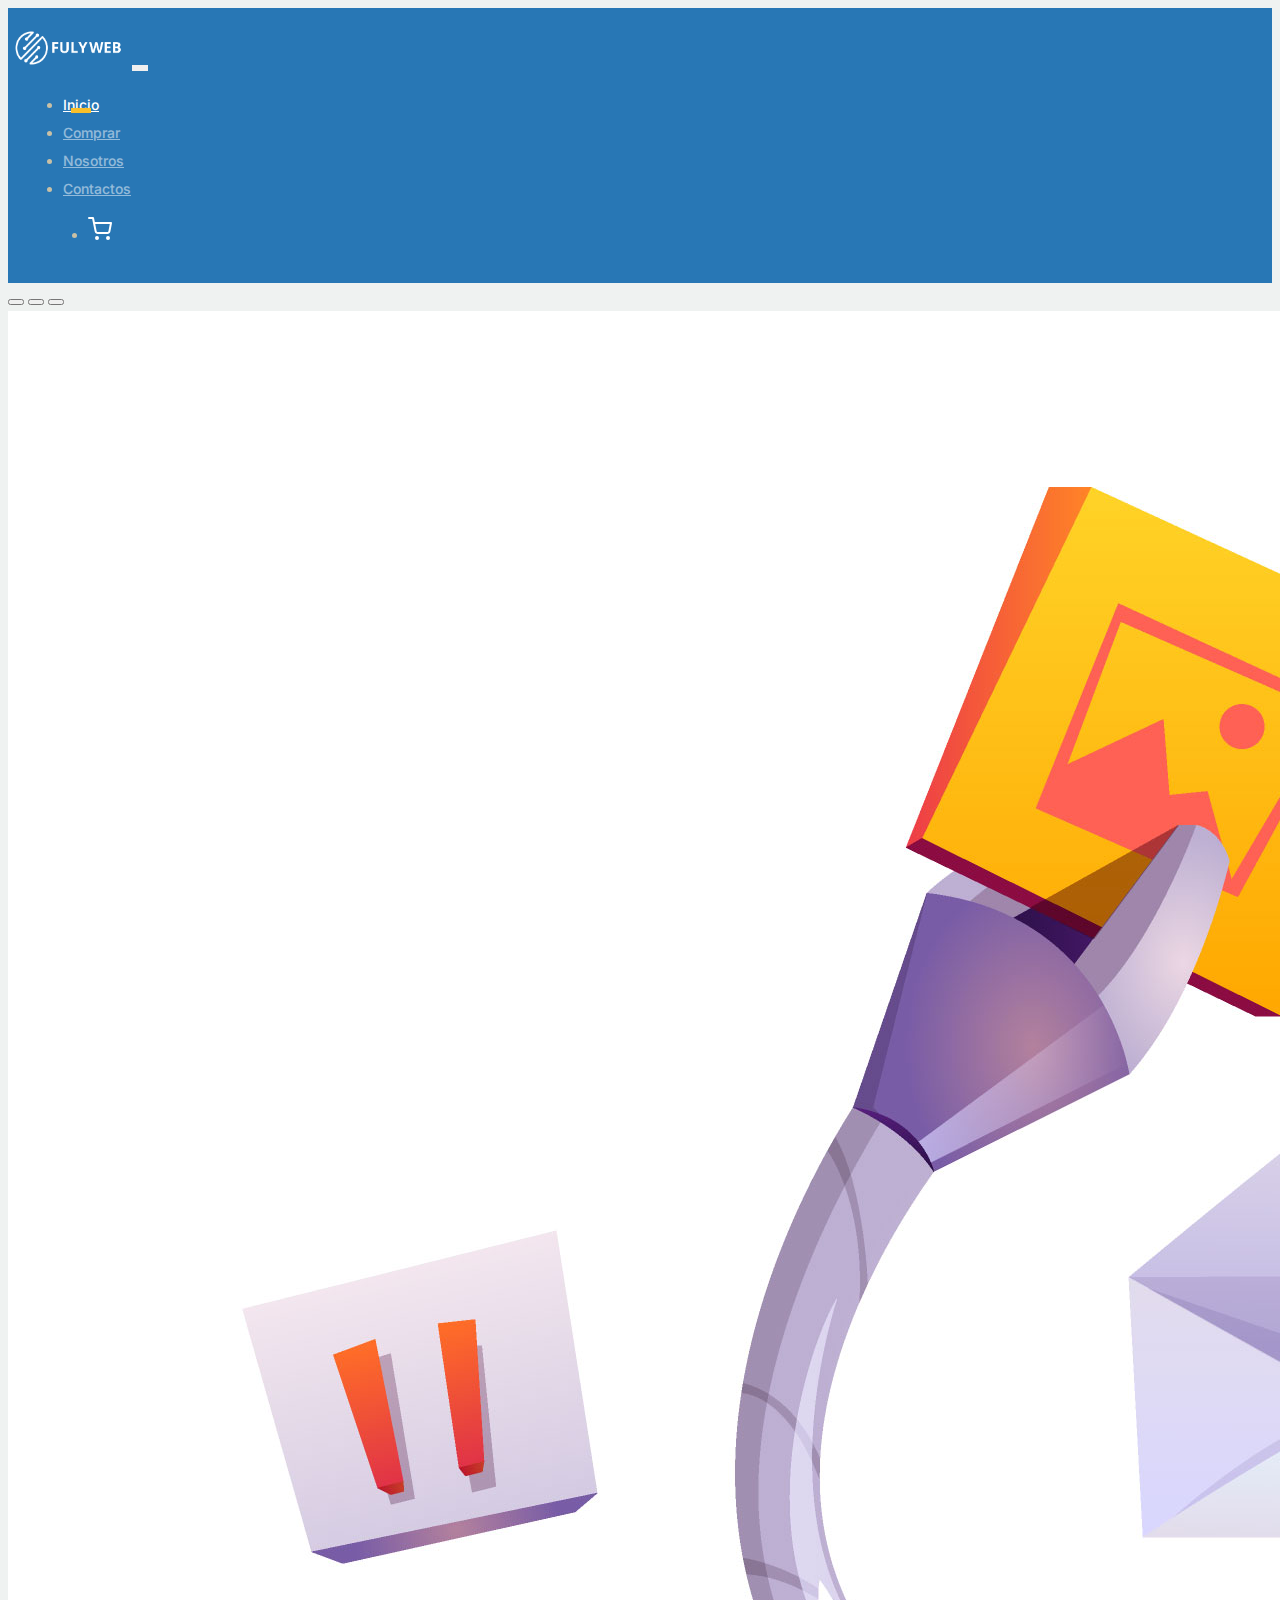
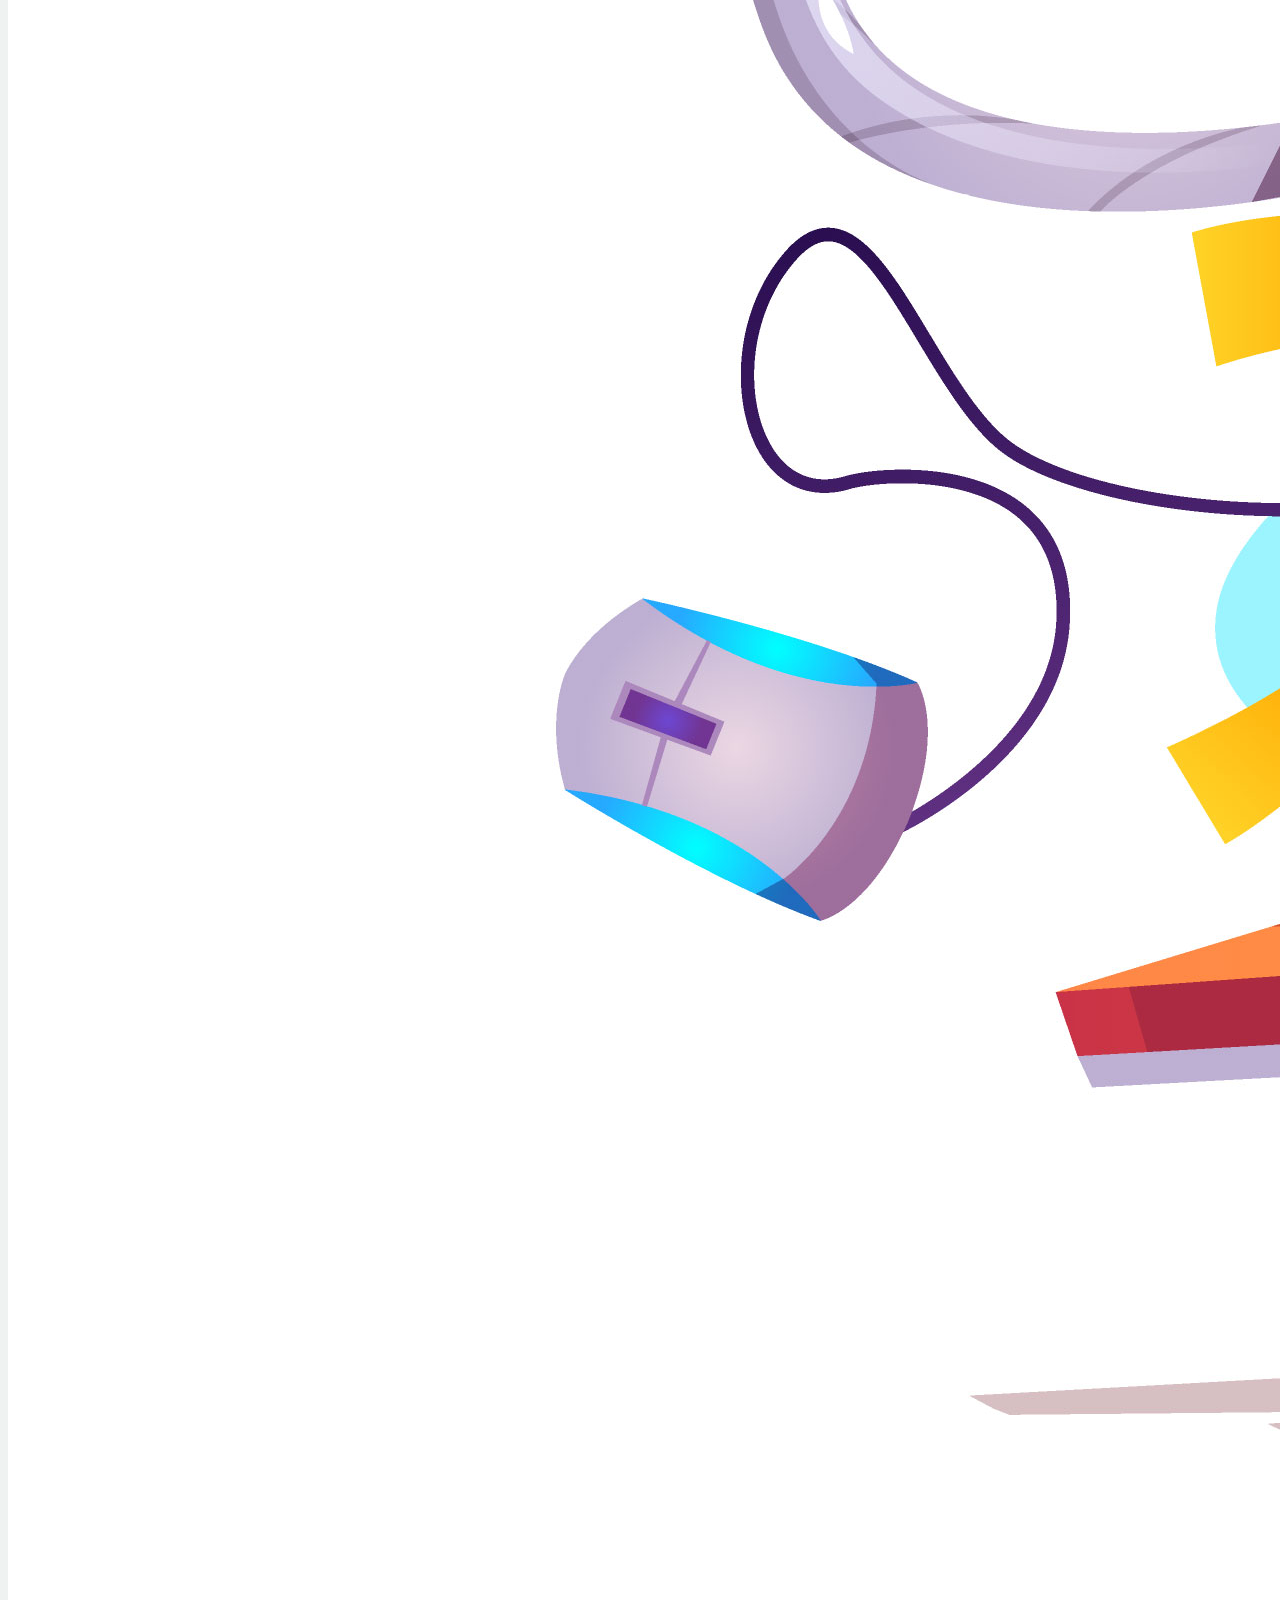
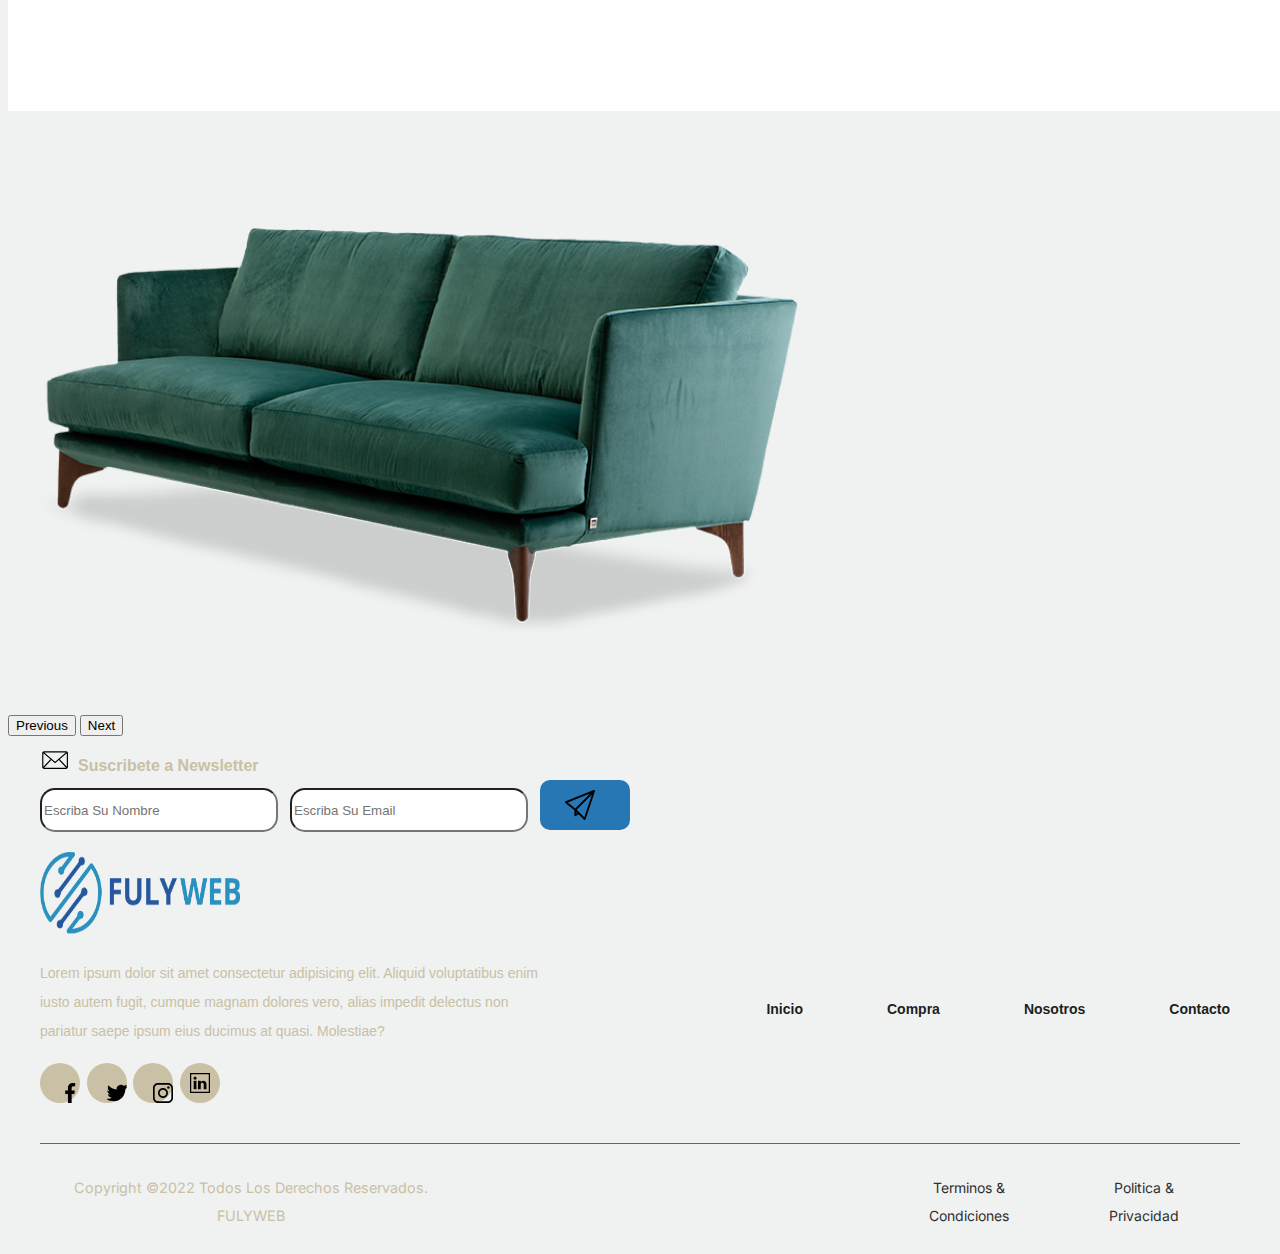
==== index.html @ aa76b09c "Integración del footer" ====
<!DOCTYPE html>
<html lang="en">

<head>
  <meta charset="UTF-8">
  <meta http-equiv="X-UA-Compatible" content="IE=edge">
  <meta name="viewport" content="width=device-width, initial-scale=1.0">
  <link href="https://cdnjs.cloudflare.com/ajax/libs/font-awesome/6.0.0-beta3/css/all.min.css" rel="stylesheet">
  <link rel="stylesheet" href="css/style.css">
  <!-- CSS only -->
  <link href="https://cdn.jsdelivr.net/npm/bootstrap@5.0.2/dist/css/bootstrap.min.css" rel="stylesheet"
    integrity="sha384-EVSTQN3/azprG1Anm3QDgpJLIm9Nao0Yz1ztcQTwFspd3yD65VohhpuuCOmLASjC" crossorigin="anonymous">
  <title>Fulyweb Store</title>
</head>

<body>
  <!--Dario Menu y Fotos-->
  <nav class="custom-navbar navbar navbar navbar-expand-md navbar-dark">
    <div class="container">
      <a class="navbar-brand" href="index.html"><img src="assets/logoSmall.png" width="120px" height="40px"
          aria-label="navbarsFurni"></a>

      <button class="navbar-toggler" type="button" data-bs-toggle="collapse" data-bs-target="#navbarsFurni"
        aria-controls="navbarsFurni" aria-expanded="false" aria-label="Toggle navigation">
        <span class="navbar-toggler-icon"></span>
      </button>

      <div class="collapse navbar-collapse" id="navbarsFurni">
        <ul class="custom-navbar-nav navbar-nav ms-auto mb-2 mb-md-0">
          <li class="nav-item active">
            <a class="nav-link" href="index.html">Inicio</a>
          </li>
          <li><a class="nav-link" href="shop.html">Comprar</a></li>
          <li><a class="nav-link" href="about.html">Nosotros</a></li>
          <li><a class="nav-link" href="contact.html">Contactos</a></li>
        </ul>

        <ul class="custom-navbar-cta navbar-nav mb-2 mb-md-0 ms-5">
          <li><a class="nav-link" href="cart.html"><img src="assets/cart.svg"></a></li>
        </ul>
      </div>
    </div>
  </nav>
  <!--Slider start here-->
  <div id="carousel1" class="carousel slide" data-bs-ride="carousel">
    <div class="carousel-indicators">
      <button type="button" data-bs-target="#carouselExampleIndicators" data-bs-slide-to="0" class="active"
        aria-current="true" aria-label="Slide 1"></button>
      <button type="button" data-bs-target="#carouselExampleIndicators" data-bs-slide-to="1"
        aria-label="Slide 2"></button>
      <button type="button" data-bs-target="#carouselExampleIndicators" data-bs-slide-to="2"
        aria-label="Slide 3"></button>
    </div>
    <div class="carousel-inner">
      <div class="carousel-item active">
        <img src="assets/1833.jpg" class="d-block w-100" alt="...">
      </div>
      <div class="carousel-item">
        <img src="assets/couch.png" class="d-block w-100" alt="...">
      </div>
    </div>
    <button class="carousel-control-prev" type="button" data-bs-target="#carousel1" data-bs-slide="prev">
      <span class="carousel-control-prev-icon" aria-hidden="true"></span>
      <span class="visually-hidden">Previous</span>
    </button>
    <button class="carousel-control-next" type="button" data-bs-target="#carousel1" data-bs-slide="next">
      <span class="carousel-control-next-icon" aria-hidden="true"></span>
      <span class="visually-hidden">Next</span>
    </button>
  </div>
  <!--Pablo-Contenido-->











  <!--Gerald-Footer-->
  <section class="contenedor">
    <!-- Newsletter-->

    <div class="Newsletter">
      <div class="noticias-iconos">
        <img src="/assets/iconos/email.svg" alt="">
        <div class="noticias-titulo">
          <h2>Suscribete a Newsletter</h2>
        </div>
      </div>
    </div>
    <div class=" noticias">


      <div class="label">
        <input type="text" class="form-control" placeholder="Escriba Su Nombre">

      </div>
      <div class="label">
        <input type="text" class="form-control" placeholder="Escriba Su Email">
      </div>

      <!--Boton Newsletter-->
      <div class="boton">
        <a class="boton-enviar" href="#">
          <img src="/assets/iconos/enviar1.svg" alt="" class="" button class="boton"></button>
        </a>
      </div>
    </div>







    <!--Logo sección Newsletter -->
    <div class="logo">
      <img src="/assets/iconos/Original-Fulyweb-01.png" alt="FULYWEB">
    </div>

    <div class="masInfomacion">
      <p>
        Lorem ipsum dolor sit amet consectetur adipisicing elit.
        Aliquid voluptatibus enim iusto autem fugit, cumque magnam dolores vero,
        alias impedit delectus non pariatur saepe ipsum eius ducimus at quasi. Molestiae?
      </p>
      <div class="nav-footer">
        <a href="#">Inicio</a>
        <a href="#">Compra</a>
        <a href="#">Nosotros</a>
        <a href="#">Contacto</a>

      </div>
    </div>

    <div class="redes">
      <div class="redes-socilaes">
        <div class="facebook">
          <img src="/assets/iconos/facebook.png" alt="FULYWEB">
        </div>
      </div>
      <div class="redes-socilaes">
        <div class="facebook">
          <img src="/assets/iconos/twitter.svg" alt="FULYWEB">
        </div>
      </div>
      <div class="redes-socilaes">
        <div class="facebook">
          <img src="/assets/iconos/instagram.svg" alt="FULYWEB">
        </div>
      </div>
      <div class="redes-socilaes">
        <div class="linkedin">
          <img src="/assets/iconos/linkedin.svg" alt="FULYWEB">
        </div>
      </div>


    </div>
    <div class="linea-divisora">
      <div class="linea"></div>
    </div>






    <div class="derechosAutor">
      <div class="footer-copy">
        <p class="copyright"> Copyright ©2022 Todos Los Derechos Reservados. FULYWEB </p>
        <div class="termino">
          <ul>
            <li>
              <a href="#">Terminos & Condiciones</a>
            </li>
            <li>
              <a href="#">Politica & Privacidad</a> <br>
            </li>
          </ul>
        </div>
      </div>


    </div>
    <!-- <div class=" estilo "></div>-->

  </section>




  <!--Javascript Zone-->
  <script src="js/main.js"></script>
  <script src="https://code.jquery.com/jquery-3.2.1.slim.min.js"
    integrity="sha384-KJ3o2DKtIkvYIK3UENzmM7KCkRr/rE9/Qpg6aAZGJwFDMVNA/GpGFF93hXpG5KkN"
    crossorigin="anonymous"></script>
  <script src="https://cdn.jsdelivr.net/npm/@popperjs/core@2.9.2/dist/umd/popper.min.js"
    integrity="sha384-IQsoLXl5PILFhosVNubq5LC7Qb9DXgDA9i+tQ8Zj3iwWAwPtgFTxbJ8NT4GN1R8p"
    crossorigin="anonymous"></script>
  <script src="https://cdn.jsdelivr.net/npm/bootstrap@5.0.2/dist/js/bootstrap.min.js"
    integrity="sha384-cVKIPhGWiC2Al4u+LWgxfKTRIcfu0JTxR+EQDz/bgldoEyl4H0zUF0QKbrJ0EcQF"
    crossorigin="anonymous"></script>

</body>

</html>
---- css/style.css ----
@import url("https://fonts.googleapis.com/css2?family=Inter:wght@400;500;600;700;800&display=swap");

/*Navbar: Dario */
body {
  overflow-x: hidden;
  position: relative;
}

body {
  font-family: "Inter", sans-serif;
  font-weight: 400;
  line-height: 28px;
  color: #C9C0A5;
  font-size: 14px;
  background-color: #eff2f1;
}

a {
  text-decoration: none;
  transition: 0.3s all ease;
  color: #2f2f2f;
  text-decoration: underline;
}
a:hover {
  color: #2f2f2f;
  text-decoration: none;
}
a.more {
  font-weight: 600;
}

.custom-navbar {
  background: #2877B5 !important;
  padding-top: 20px;
  padding-bottom: 20px;
}
.custom-navbar .navbar-brand {
  font-size: 32px;
  font-weight: 600;
}
.custom-navbar .navbar-brand > span {
  opacity: 0.4;
}
.custom-navbar .navbar-toggler {
  border-color: transparent;
}
.custom-navbar .navbar-toggler:active, .custom-navbar .navbar-toggler:focus {
  box-shadow: none;
  outline: none;
}
@media (min-width: 992px) {
  .custom-navbar .custom-navbar-nav li {
    margin-left: 15px;
    margin-right: 15px;
  }
}
.custom-navbar .custom-navbar-nav li a {
  font-weight: 500;
  color: #ffffff !important;
  opacity: 0.5;
  transition: 0.3s all ease;
  position: relative;
}
@media (min-width: 768px) {
  .custom-navbar .custom-navbar-nav li a:before {
    content: "";
    position: absolute;
    bottom: 0;
    left: 8px;
    right: 8px;
    background: #f9bf29;
    height: 5px;
    opacity: 1;
    visibility: visible;
    width: 0;
    transition: 0.15s all ease-out;
  }
}
.custom-navbar .custom-navbar-nav li a:hover {
  opacity: 1;
}
.custom-navbar .custom-navbar-nav li a:hover:before {
  width: calc(100% - 16px);
}
.custom-navbar .custom-navbar-nav li.active a {
  opacity: 1;
}
.custom-navbar .custom-navbar-nav li.active a:before {
  width: calc(100% - 16px);
}
.custom-navbar .custom-navbar-cta {
  margin-left: 0 !important;
  flex-direction: row;
}
@media (min-width: 768px) {
  .custom-navbar .custom-navbar-cta {
    margin-left: 40px !important;
  }
}
.custom-navbar .custom-navbar-cta li {
  margin-left: 0px;
  margin-right: 0px;
}
.custom-navbar .custom-navbar-cta li:first-child {
  margin-right: 20px;
}


/*Content: Pablo*/

















/*Footer: Gerald*/

/*Suscribete para recibir noticas */




.noticias {
  display: flex;
  justify-content: start;
  flex-direction: column;
  align-items: flex-start;
  gap: 10px;
}

@media (min-width: 768px) {

  .noticias {
      display: flex;
      justify-content: start;
      flex-direction: row;
      gap: 150px;


  }
}


.noticias-iconos {
  display: flex;
  flex-direction: row;
  align-items: center;
  gap: 0.5rem;
}

.noticias-iconos img {
  height: 30px;
  width: 30px;
  color: red;

}

.noticias-titulo h2 {
  margin-bottom: 0px;
  font-size: medium;
  font-family: 'Montserrat', sans-serif;
}

.label {
  width: 100px;
  display: flex;
  flex-direction: column;
  margin-top: 0.5rem;
  gap: 10px;
}

.label input {
  height: 38px;
  width: 230px;
  border-radius: 15px;

}

.boton {
  background-color: #2877b5;
  width: 90px;
  height: 50px;
  border-radius: 10px;
}

.boton-enviar {
  width: 80px;
  height: 180px;
}

.boton-enviar img {
  margin-top: 10px;
  margin-left: 25px;
  width: 30px;
  height: 30px;
  padding: auto;
  color: #ffffff;
}

.logo img {
  width: 200px;
  height: 84px;
  padding-top: 20px;
  margin-left: 0;
}

.masInfomacion {
  width: 300px;
  text-align: left;


}
.masInfomacion p {
  font-family: sans-serif;
  font-weight: 10;
  line-height: 1.8rem;
}

.nav-footer {
  margin-bottom: 40px;
 
}
.nav-footer a {
  text-decoration: none;
  font-family:  sans-serif;  
  margin-right: 10px;
  color: #1c1f1b;

}


.nav-footer a:hover {
  color: #7a9282;
}

.redes-socilaes {
  background-color: #c9c0a5;
  width: 40px;
  height: 40px;
  border-radius: 50%;
}

.redes {
  display: flex;
  justify-content: space-between;
  width: 180px;
}



.facebook {
  width: 20px;
  height: 20px;
  padding: 10px;
  color: black;

}

.linkedin img {
  width: 20px;
  height: 20px;
  padding: 10px;

}
  .facebook img, svg{
  width: 20px;
  height: 20px;
  padding: 10px;
 }







.seccion {
  background-color: blue;
  display: none;
}



.linea {
  width: 340px;
  height: 1px;
  background-color: #2877b5;
  margin-top: 40px;

}
.copyright{
  font-size: 0.9rem;
}

.derechosAutor {
  display: flex;
  flex-direction: column;
  text-align: center;
  margin-top: 30px;
  max-width: 330px;
}

.termino a {
  text-decoration: none;
}

.termino ul {
  list-style: none;
  text-align: center;
  margin-right: 30px;
}



/*Aqui*/
.contenedor {
  width: 375px;
  max-width: 375px;
  margin-left: 10px;

}

.seccion {

  margin-top: 2rem;
  margin-bottom: 2rem;
  position: relative;
}


/* Navegacion */

.navegacion a {
  color: white;
  text-decoration: none;
  font-size: 2.2rem;
  display: block;
}

@media (min-width: 768px) {
  .navegacion a {
      display: inline-block;
      margin-right: 2rem;
      font-size: 1.4rem;
  }

  .navegacion a:last-of-type {
      margin: 0;
  }
}

.navegacion a:hover {
  color: #718100
}

.site-footer {
  background-color: #333333;
  margin: 0;
}

.contenedor-footer {
  padding: 2rem 0rem;
  color: #ffffff;
  text-align: center;

}

@media (min-width: 768px) {
  .contenedor-footer {
      display: flex;
      justify-content: space-between;
      color: #ffffff;
  }

  .derechosAutor {
      display: flex;
      justify-content: space-between;
      flex-direction: row;
      text-align: center;
      align-items: center;
      margin-bottom: 10px;
      max-width: 100%;
  }
  .masInfomacion{
      display: flex;
      justify-content: space-between;
      width:  1200px;
      margin-left: 0;
  }
  .masInfomacion p{
      width:  500px;
  }

  .masInfomacion .nav-footer{
     margin-top: 50px;
     
  }
  .nav-footer a {
      
      margin-left: 70px;
      font-family: Verdana, Geneva, Tahoma, sans-serif;
      font-weight: 900;
     
  }
  .nav-footer a:hover {
      color: #7a9282;
  }

  .footer-copy {
      display: flex;
      justify-content: space-evenly;
      flex-direction: row;

  }
  .termino {
      margin-left: 390px;
  
  }

  .termino ul {
      display: inline-flex !important;        
      margin-top: 0;
  }

  .seccion {
      display: block;
  }

  .contenedor {
      width: 95%;
      max-width: 1200px;
      margin: 0 auto;
  }
  .linea-divisora{
      max-width: 1200px;
  }
  .linea{
      width: 1200px;
  }




}

.copyright {
  margin: 0;
}


.estilo {
  position: absolute;
  z-index: 1;
  left: 0;
  top: 100px;
  width: 100%;
  height: 3rem;
  bottom: 100px;
  background: #2877b5;
}

.termino {

  text-decoration: none;
  

}

.termino ul {
  text-decoration: none;
  list-style: none;

  gap: 2rem;
}

.termino a {
  text-decoration: none;
  gap: 2rem;


}
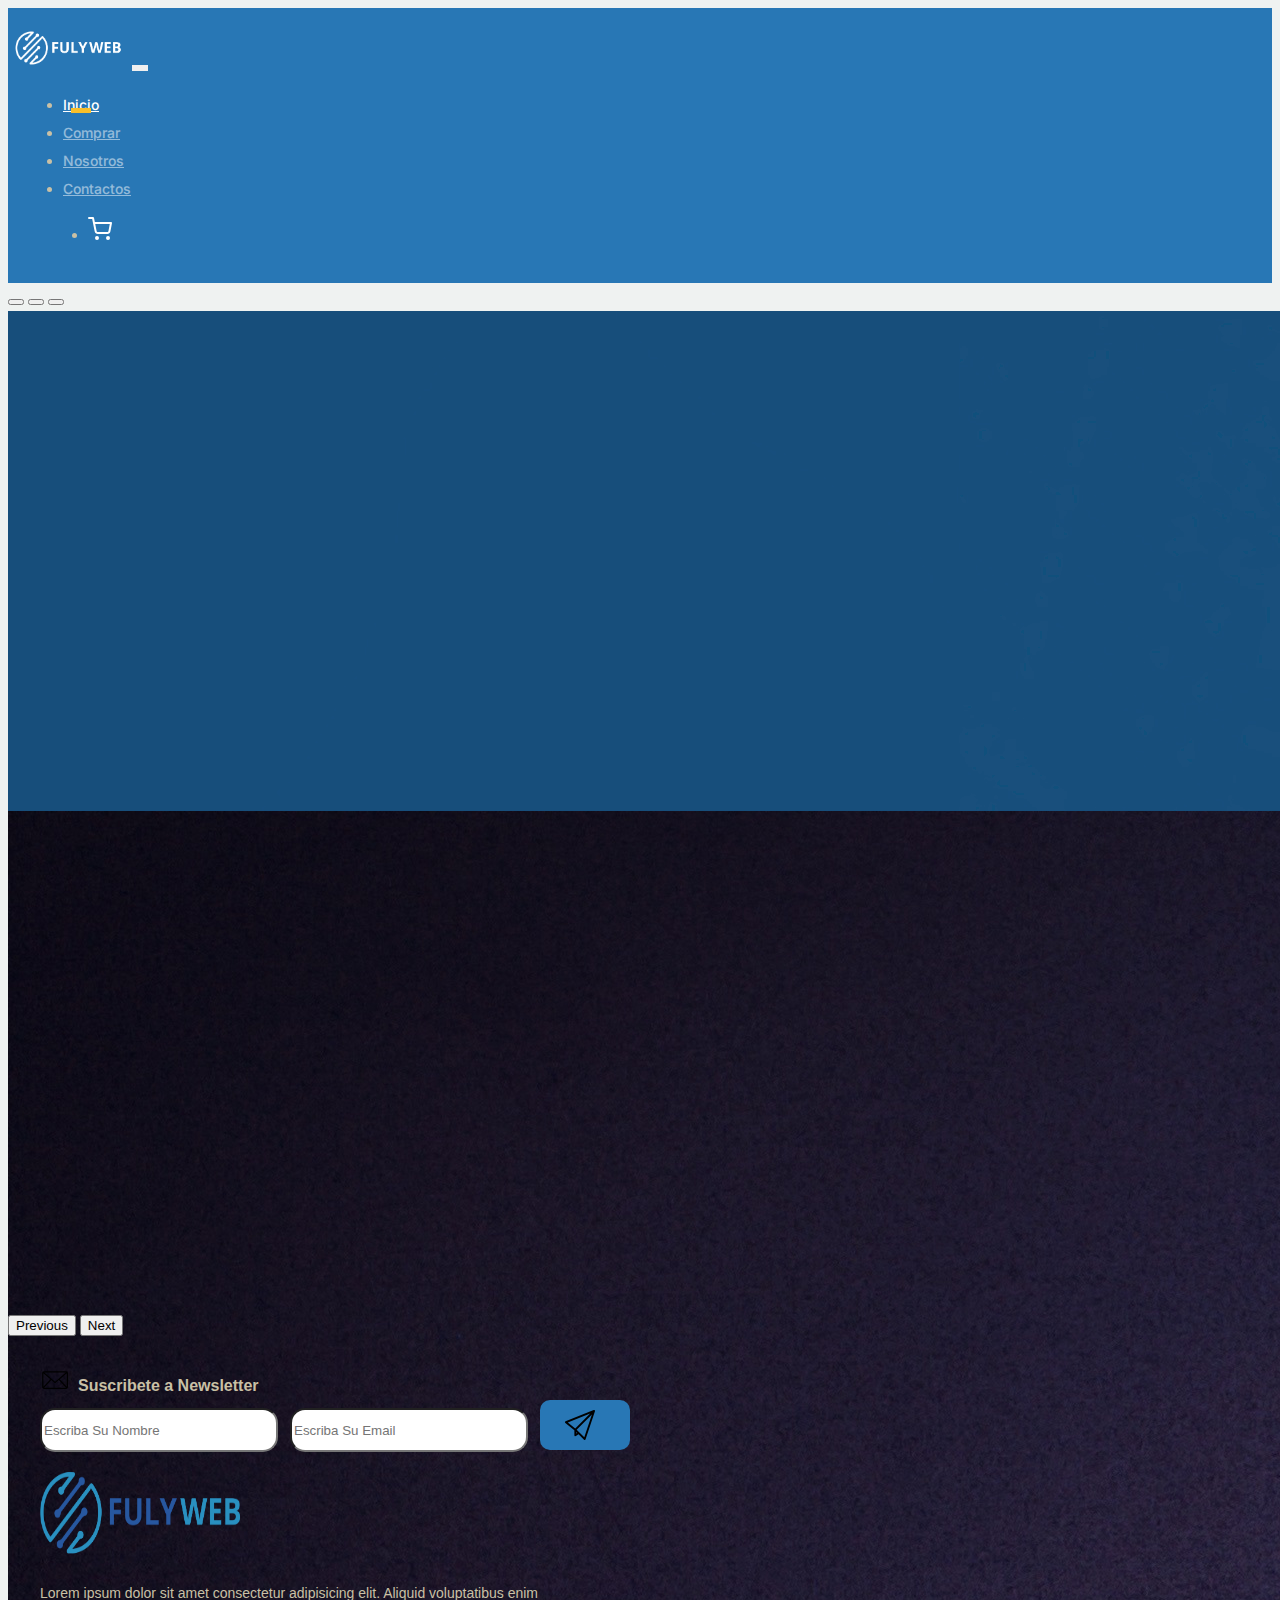
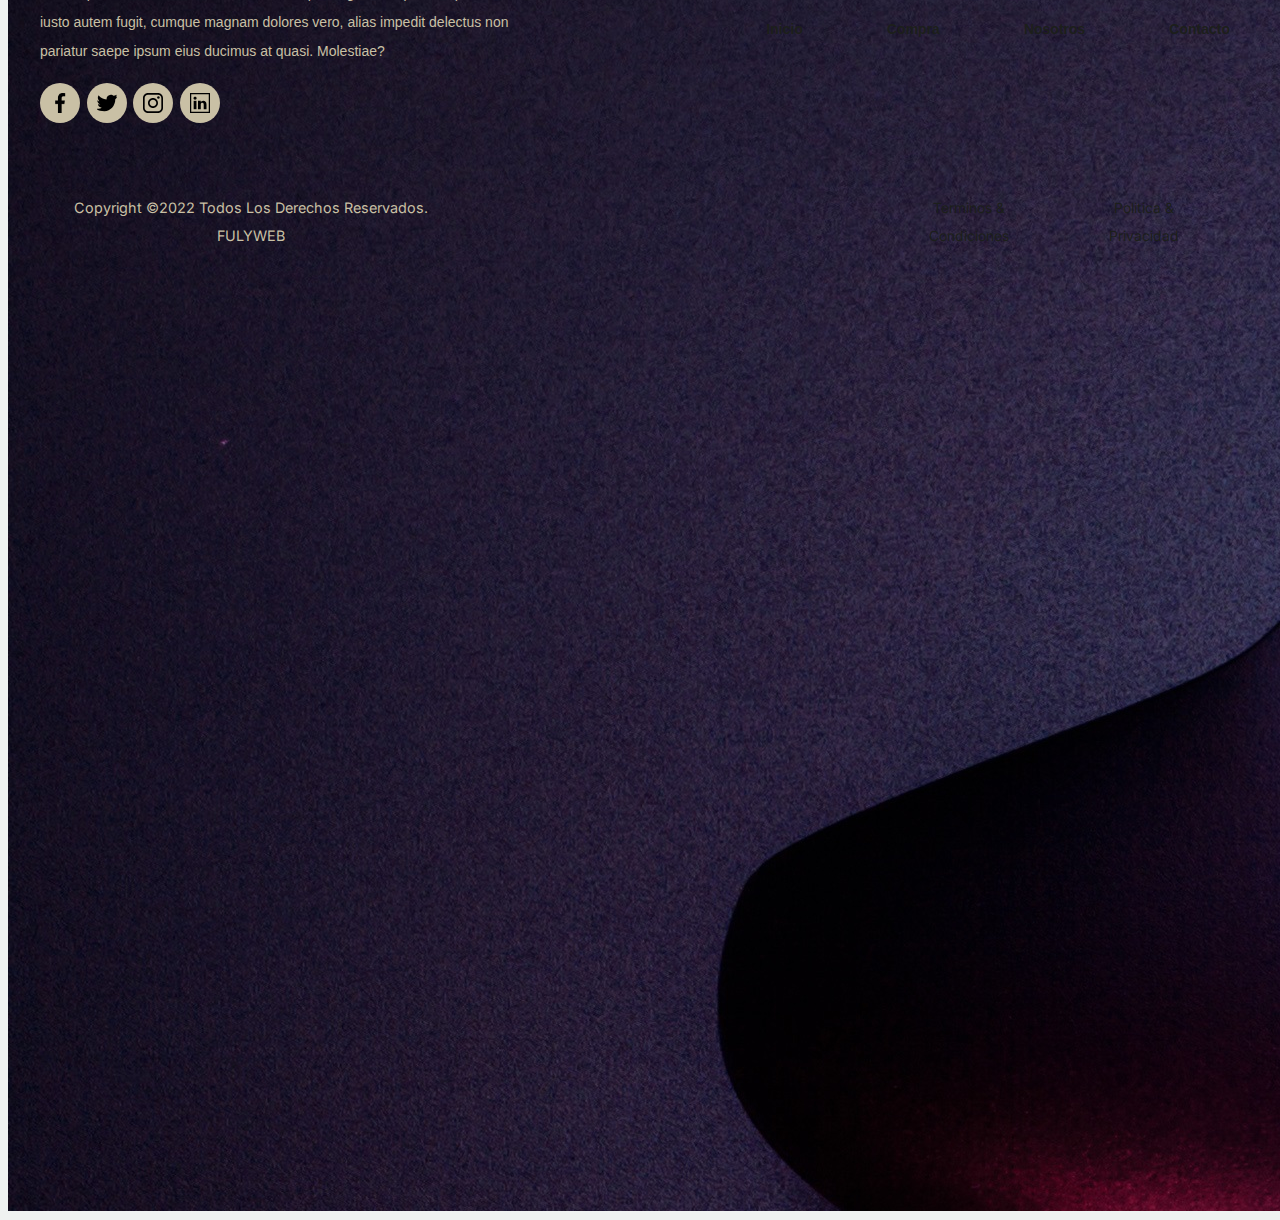
==== commit c7bcc3f6: "Actualización de icnos redes sociales" ====
--- a/index.html
+++ b/index.html
@@ -53,10 +53,10 @@
     </div>
     <div class="carousel-inner">
       <div class="carousel-item active">
-        <img src="assets/1833.jpg" class="d-block w-100" alt="...">
+        <img src="/assets/businessman-talking-on-the-phone-in-city.jpg" class="d-block w-100" alt="...">
       </div>
       <div class="carousel-item">
-        <img src="assets/couch.png" class="d-block w-100" alt="...">
+        <img src="assets/modern-gamepad.jpg" class="d-block w-100" alt="...">
       </div>
     </div>
     <button class="carousel-control-prev" type="button" data-bs-target="#carousel1" data-bs-slide="prev">
@@ -154,7 +154,7 @@
         </div>
       </div>
       <div class="redes-socilaes">
-        <div class="linkedin">
+        <div class="facebook">
           <img src="/assets/iconos/linkedin.svg" alt="FULYWEB">
         </div>
       </div>
--- a/css/style.css
+++ b/css/style.css
@@ -96,6 +96,9 @@
   .custom-navbar .custom-navbar-cta {
     margin-left: 40px !important;
   }
+  .carousel-item{
+    height: 500px;
+  }
 }
 .custom-navbar .custom-navbar-cta li {
   margin-left: 0px;
@@ -104,6 +107,9 @@
 .custom-navbar .custom-navbar-cta li:first-child {
   margin-right: 20px;
 }
+
+
+
 
 
 /*Content: Pablo*/
@@ -245,10 +251,12 @@
 }
 
 .redes-socilaes {
+  position: relative;
   background-color: #c9c0a5;
   width: 40px;
   height: 40px;
   border-radius: 50%;
+  bottom: 12;
 }
 
 .redes {
@@ -276,7 +284,12 @@
   .facebook img, svg{
   width: 20px;
   height: 20px;
-  padding: 10px;
+  margin-bottom: 10px;
+ 
+ }
+ .redes-socilaes .facebook img{
+  color: #1c1f1b;
+  
  }
 
 
@@ -328,7 +341,11 @@
   width: 375px;
   max-width: 375px;
   margin-left: 10px;
-
+  
+
+}
+.Newsletter{
+  margin-top: 20px;
 }
 
 .seccion {
@@ -425,12 +442,14 @@
   }
   .termino {
       margin-left: 390px;
+   
   
   }
 
   .termino ul {
       display: inline-flex !important;        
       margin-top: 0;
+      
   }
 
   .seccion {
@@ -487,6 +506,10 @@
 .termino a {
   text-decoration: none;
   gap: 2rem;
-
-
-}
+  color: #1c1f1b;
+
+
+}
+.termino  a:hover {
+  color: #7a9282;
+}
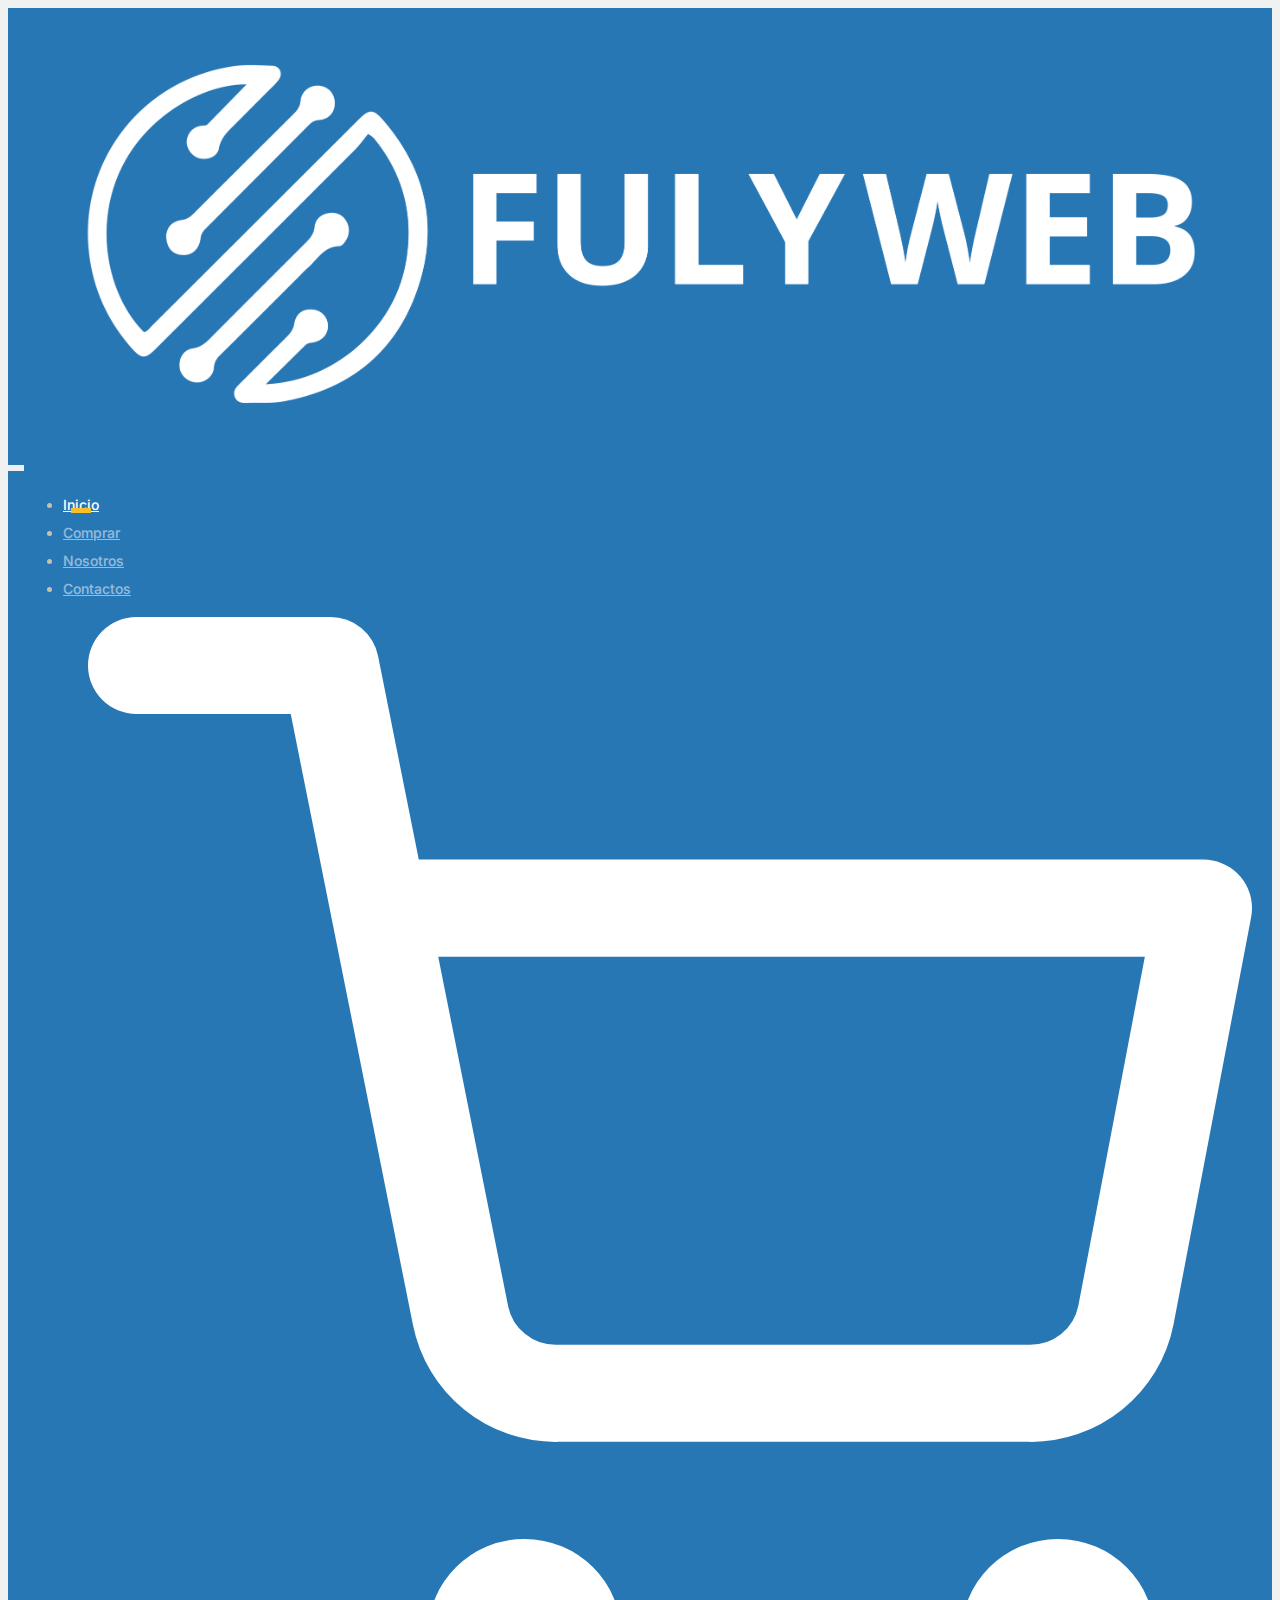
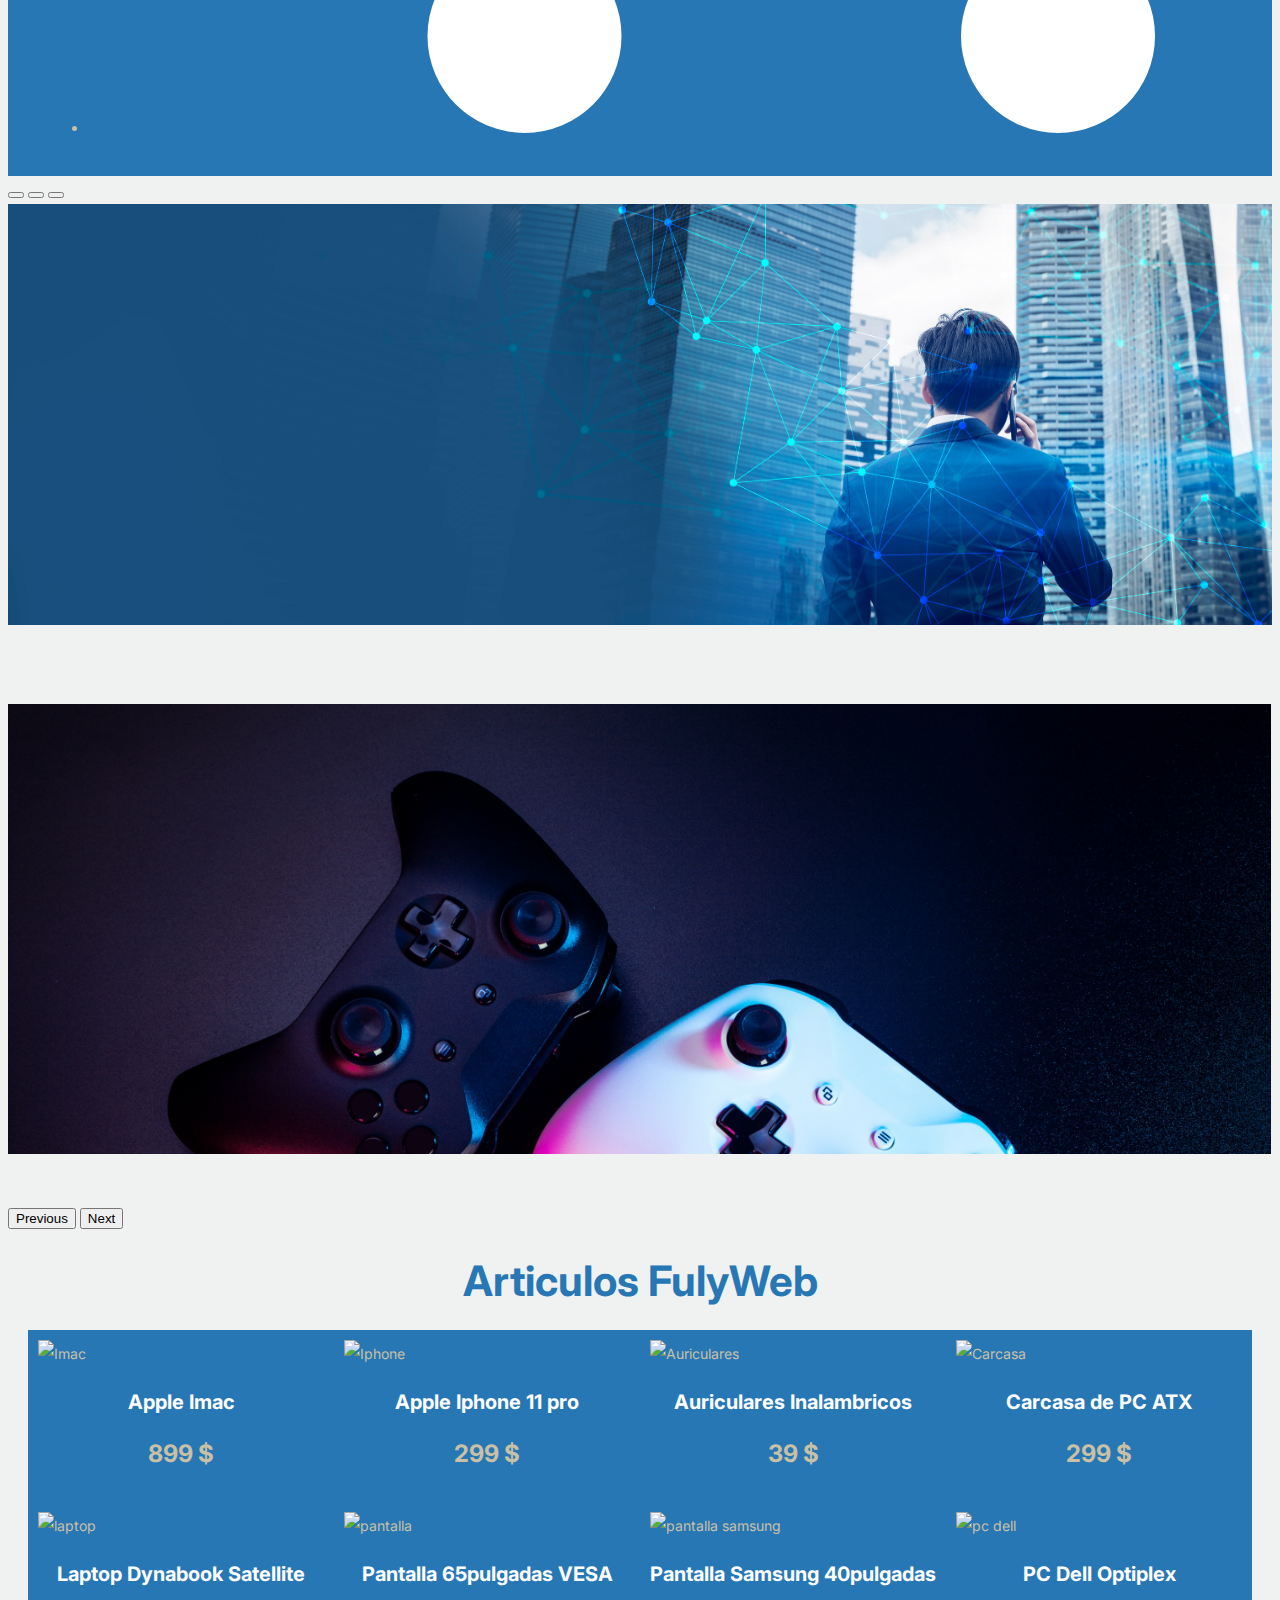
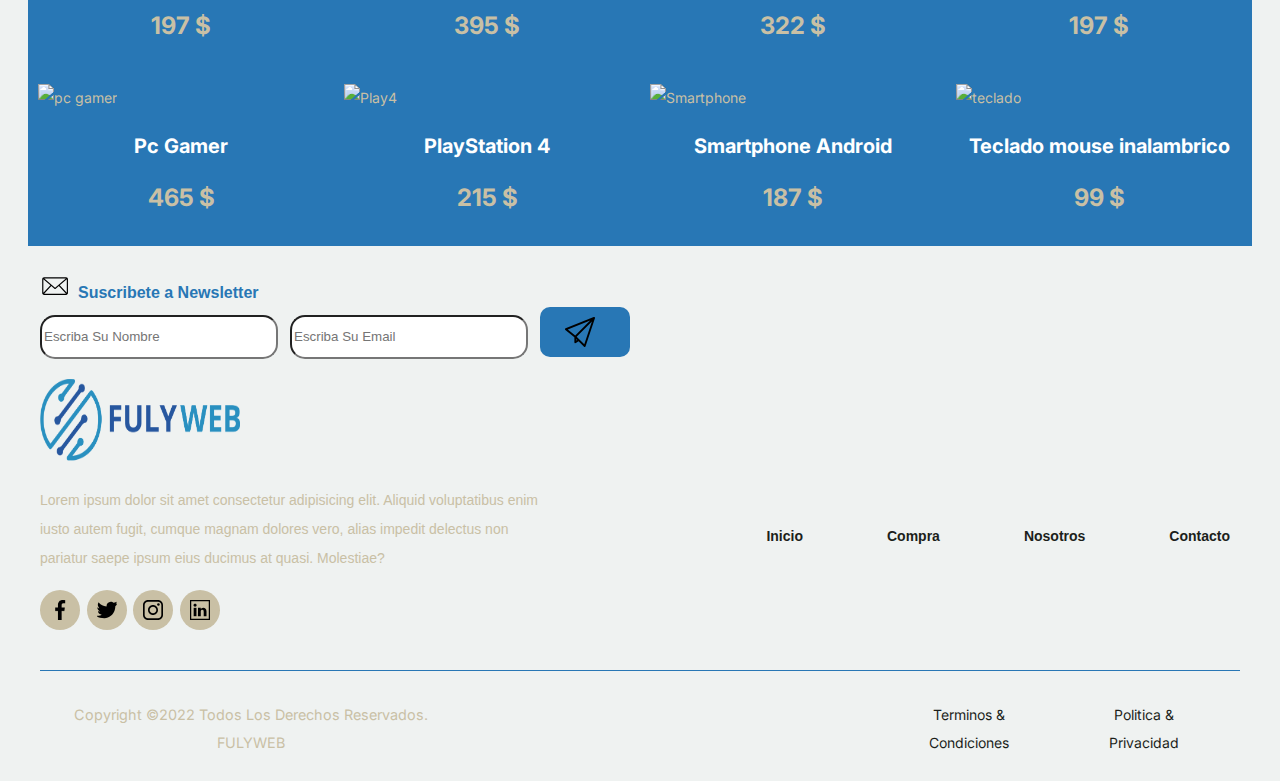
==== commit 2de2fbcd: "añadiendo sección imagenes" ====
--- a/index.html
+++ b/index.html
@@ -69,16 +69,75 @@
     </button>
   </div>
   <!--Pablo-Contenido-->
-
-
-
-
-
-
-
-
-
-
+  <h2>Articulos FulyWeb</h2>
+    <section id="comprar" class="articles">
+        <div class="container">
+            <article class="articles_items">
+                <img src="galery_image/Apple_Imac.png" alt="Imac">
+                <p class="description dsitem_1">Apple Imac</p>
+                <p class="price item_1">899 $</p>
+                
+            </article>
+            <article class="articles_items">
+                <img src="galery_image/Apple_Iphone_11pro.png" alt="Iphone">
+                <p class="description dsitem_2">Apple Iphone 11 pro</p>
+                <p class="price item_2">299 $</p>
+                  
+            </article>
+            <article class="articles_items">
+                <img src="galery_image/auriculares_inalambricos.png" alt="Auriculares">
+                <p class="description dsitem_3">Auriculares Inalambricos</p>
+                <p class="price item_3">39 $</p>
+            </article>
+            <article class="articles_items">
+                <img src="galery_image/Carcasa_PC_ATX.png" alt="Carcasa">
+                <p class="description dsitem_4">Carcasa de PC ATX</p>
+                <p class="price item_4">299 $</p>
+            </article>
+            <article class="articles_items">
+                <img src="galery_image/Laptop_Dynabook_Satellite.png" alt="laptop">
+                <p class="description dsitem_5">Laptop Dynabook Satellite</p>
+                <p class="price item_5">197 $</p>
+            </article>
+            <article class="articles_items">
+                <img src="galery_image/Pantalla_65pulgadas_VESA.png" alt="pantalla">
+                <p class="description dsitem_6">Pantalla 65pulgadas VESA</p>
+                <p class="price item_6">395 $</p>
+            </article>
+            <article class="articles_items">
+                <img src="galery_image/Pantalla_Samsung_40pulgadas.png" alt="pantalla samsung">
+                <p class="description dsitem_7">Pantalla Samsung 40pulgadas</p>
+                <p class="price item_7">322 $</p>
+            </article>
+            <article class="articles_items">
+                <img src="galery_image/PC_Dell_Optiplex.png" alt="pc dell">
+                <p class="description dsitem_8">PC Dell Optiplex</p>
+                <p class="price item_8">197 $</p>
+            </article>
+            <article class="articles_items">
+                <img src="galery_image/Pc_gamer.png" alt="pc gamer">
+                <p class="description dsitem_9">Pc Gamer</p>
+                <p class="price item_9">465 $</p>
+            </article>
+            <article class="articles_items">
+                <img src="galery_image/PlayStation_4.png" alt="Play4">
+                <p class="description dsitem_10">PlayStation 4</p>
+                <p class="price item_10">215 $</p>
+            </article>
+            <article class="articles_items">
+                <img src="galery_image/Smartphone_Android-remove.png" alt="Smartphone">
+                <p class="description dsitem_11">Smartphone Android</p>
+                <p class="price item_11">187 $</p>
+            </article>
+            <article class="articles_items">
+                <img src="galery_image/Teclado_mouse_inalambrico.png" alt="teclado">
+                <p class="description dsitem_12">Teclado mouse inalambrico</p>
+                <p class="price item_12">99 $</p>
+            </article>
+
+
+        </div>
+    </section>
 
   <!--Gerald-Footer-->
   <section class="contenedor">
--- a/css/style.css
+++ b/css/style.css
@@ -114,19 +114,76 @@
 
 /*Content: Pablo*/
 
-
-
-
-
-
-
-
-
-
-
-
-
-
+h2 {
+  font-size: 42px;
+  font-family: "Inter", sans-serif;
+  color: #2877B5;
+  text-align: center;
+}
+
+.articles {
+  background-color: #2877B5;
+  margin: 20px;
+}
+
+.container {
+  width: 100%;
+  margin: auto;
+}
+
+img {
+  width: 100%;
+  height: 500px;
+
+}
+
+.articles_items {
+  margin: 10px;
+
+}
+
+.articles .container {
+  display: grid;
+}
+
+.price {
+  font-size: 24px;
+  font-family: "Inter", sans-serif;
+  font-weight: bold;
+  color: #C9C0A5;
+
+}
+
+.description {
+  font-size: 20px;
+  font-family: "Inter", sans-serif;
+  font-weight: bold;
+  color: #ffffff;
+}
+
+.articles_items p {
+  text-align: center;
+}
+
+@media(min-width:768px) {
+  .articles .container {
+      grid-template-columns: repeat(3, 33%);
+
+  }
+
+  img {
+      height: auto;
+  }
+
+}
+
+
+@media(min-width:1200px) {
+  .articles .container {
+      grid-template-columns: repeat(4, 25%);
+  }
+
+}
 
 
 
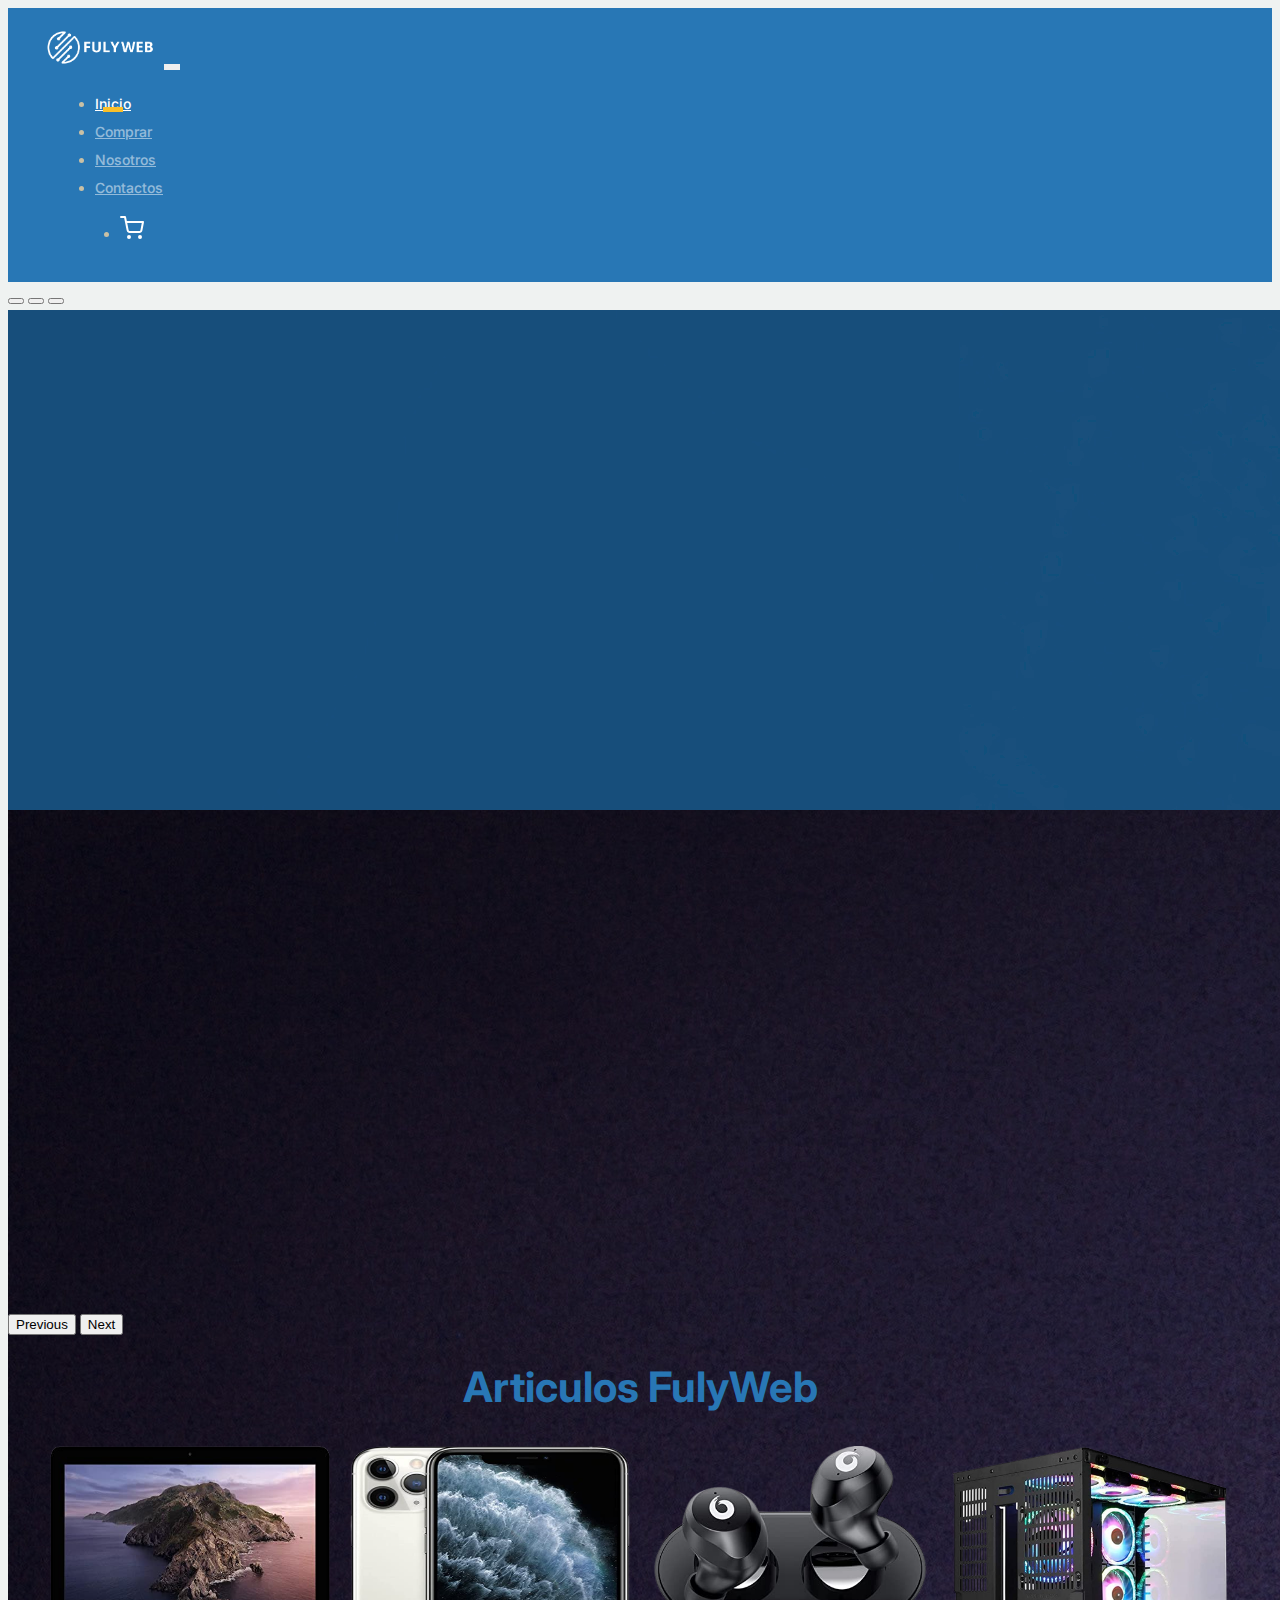
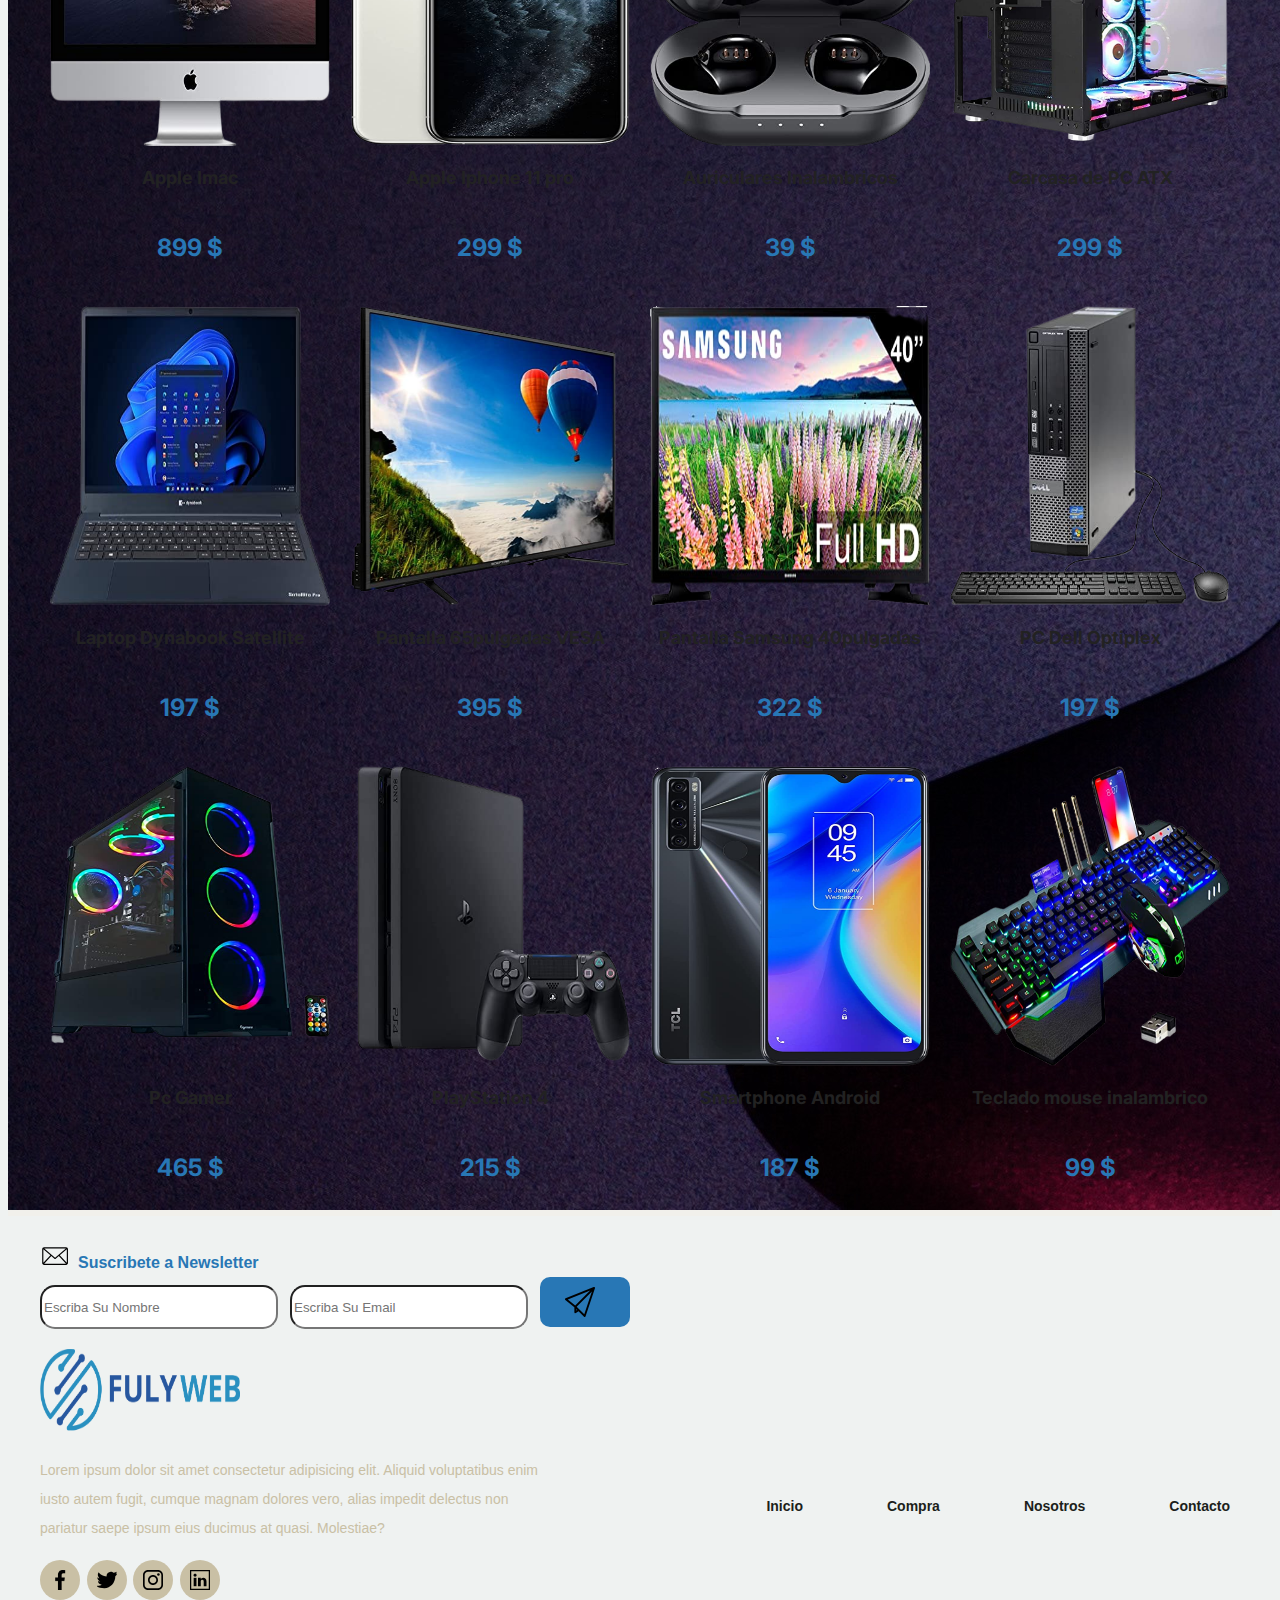
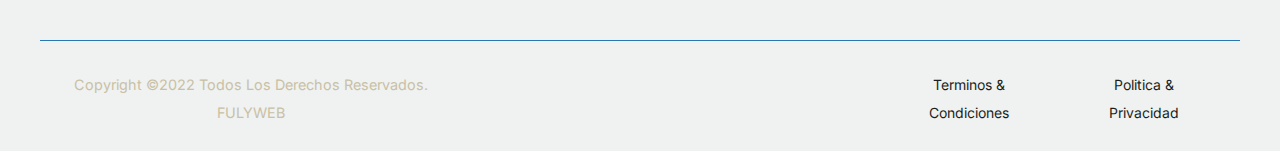
==== commit 7ef24c63: "Agregando imagenes-producto" ====
--- a/index.html
+++ b/index.html
@@ -73,64 +73,64 @@
     <section id="comprar" class="articles">
         <div class="container">
             <article class="articles_items">
-                <img src="galery_image/Apple_Imac.png" alt="Imac">
+                <img src="/assets/galery_image/Apple_Imac.png" alt="Imac">
                 <p class="description dsitem_1">Apple Imac</p>
                 <p class="price item_1">899 $</p>
                 
             </article>
             <article class="articles_items">
-                <img src="galery_image/Apple_Iphone_11pro.png" alt="Iphone">
+                <img src="/assets/galery_image/Apple_Iphone_11pro.png" alt="Iphone">
                 <p class="description dsitem_2">Apple Iphone 11 pro</p>
                 <p class="price item_2">299 $</p>
                   
             </article>
             <article class="articles_items">
-                <img src="galery_image/auriculares_inalambricos.png" alt="Auriculares">
+                <img src="/assets/galery_image/auriculares_inalambricos.png" alt="Auriculares">
                 <p class="description dsitem_3">Auriculares Inalambricos</p>
                 <p class="price item_3">39 $</p>
             </article>
             <article class="articles_items">
-                <img src="galery_image/Carcasa_PC_ATX.png" alt="Carcasa">
+                <img src="/assets/galery_image/Carcasa_PC_ATX.png" alt="Carcasa">
                 <p class="description dsitem_4">Carcasa de PC ATX</p>
                 <p class="price item_4">299 $</p>
             </article>
             <article class="articles_items">
-                <img src="galery_image/Laptop_Dynabook_Satellite.png" alt="laptop">
+                <img src="/assets/galery_image/Laptop_Dynabook_Satellite.png" alt="laptop">
                 <p class="description dsitem_5">Laptop Dynabook Satellite</p>
                 <p class="price item_5">197 $</p>
             </article>
             <article class="articles_items">
-                <img src="galery_image/Pantalla_65pulgadas_VESA.png" alt="pantalla">
+                <img src="/assets/galery_image/Pantalla_65pulgadas_VESA.png" alt="pantalla">
                 <p class="description dsitem_6">Pantalla 65pulgadas VESA</p>
                 <p class="price item_6">395 $</p>
             </article>
             <article class="articles_items">
-                <img src="galery_image/Pantalla_Samsung_40pulgadas.png" alt="pantalla samsung">
+                <img src="/assets/galery_image/Pantalla_Samsung_40pulgadas.png" alt="pantalla samsung">
                 <p class="description dsitem_7">Pantalla Samsung 40pulgadas</p>
                 <p class="price item_7">322 $</p>
             </article>
             <article class="articles_items">
-                <img src="galery_image/PC_Dell_Optiplex.png" alt="pc dell">
+                <img src="/assets/galery_image/PC_Dell_Optiplex.png" alt="pc dell">
                 <p class="description dsitem_8">PC Dell Optiplex</p>
                 <p class="price item_8">197 $</p>
             </article>
             <article class="articles_items">
-                <img src="galery_image/Pc_gamer.png" alt="pc gamer">
+                <img src="/assets/galery_image/Pc_gamer.png" alt="pc gamer">
                 <p class="description dsitem_9">Pc Gamer</p>
                 <p class="price item_9">465 $</p>
             </article>
             <article class="articles_items">
-                <img src="galery_image/PlayStation_4.png" alt="Play4">
+                <img src="/assets/galery_image/PlayStation_4.png" alt="Play4">
                 <p class="description dsitem_10">PlayStation 4</p>
                 <p class="price item_10">215 $</p>
             </article>
             <article class="articles_items">
-                <img src="galery_image/Smartphone_Android-remove.png" alt="Smartphone">
+                <img src="/assets/galery_image/Smartphone_Android-remove.png" alt="Smartphone">
                 <p class="description dsitem_11">Smartphone Android</p>
                 <p class="price item_11">187 $</p>
             </article>
             <article class="articles_items">
-                <img src="galery_image/Teclado_mouse_inalambrico.png" alt="teclado">
+                <img src="/assets/galery_image/Teclado_mouse_inalambrico.png" alt="teclado">
                 <p class="description dsitem_12">Teclado mouse inalambrico</p>
                 <p class="price item_12">99 $</p>
             </article>
--- a/css/style.css
+++ b/css/style.css
@@ -122,8 +122,9 @@
 }
 
 .articles {
-  background-color: #2877B5;
+  background-color: #f1f0eb;
   margin: 20px;
+  
 }
 
 .container {
@@ -131,15 +132,24 @@
   margin: auto;
 }
 
-img {
+ 
+
+.container article {
+ display: flex;
+ flex-direction: column;
+ justify-content: center;
+
+}
+
+.articles_items img {
   width: 100%;
-  height: 500px;
-
+  height: 300px;
+  
 }
 
 .articles_items {
   margin: 10px;
-
+  
 }
 
 .articles .container {
@@ -150,15 +160,16 @@
   font-size: 24px;
   font-family: "Inter", sans-serif;
   font-weight: bold;
-  color: #C9C0A5;
+  color:  #2877B5;
 
 }
 
 .description {
-  font-size: 20px;
+  font-size: 18px;
   font-family: "Inter", sans-serif;
   font-weight: bold;
-  color: #ffffff;
+  color: #222222;
+  
 }
 
 .articles_items p {
@@ -174,6 +185,10 @@
   img {
       height: auto;
   }
+  .articles{
+      max-width: 100%;   
+      margin: 0 auto;
+     }
 
 }
 
@@ -182,10 +197,14 @@
   .articles .container {
       grid-template-columns: repeat(4, 25%);
   }
-
-}
-
-
+  .articles{
+   max-width: 100%;
+
+  }
+  .container{
+      max-width: 1200px;   
+  }
+}
 
 /*Footer: Gerald*/
 
@@ -532,6 +551,7 @@
 
 .copyright {
   margin: 0;
+  
 }
 
 
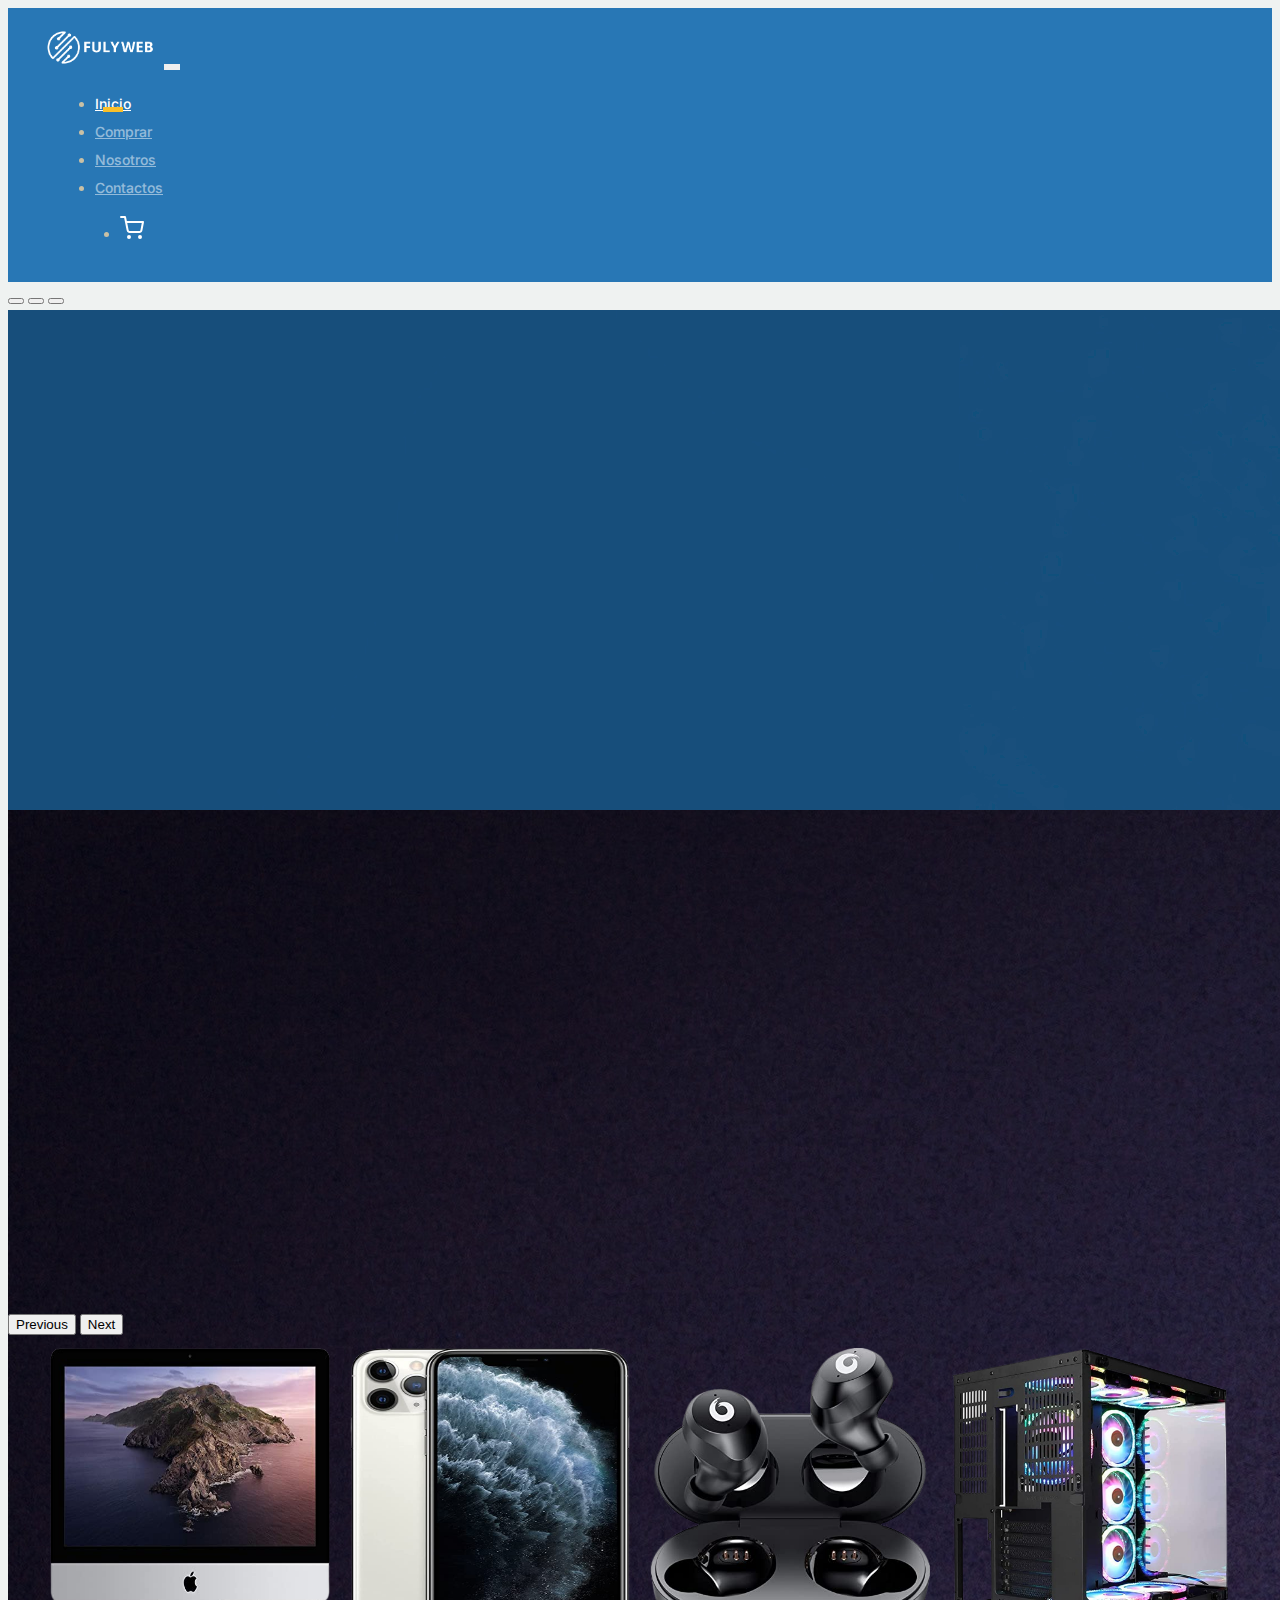
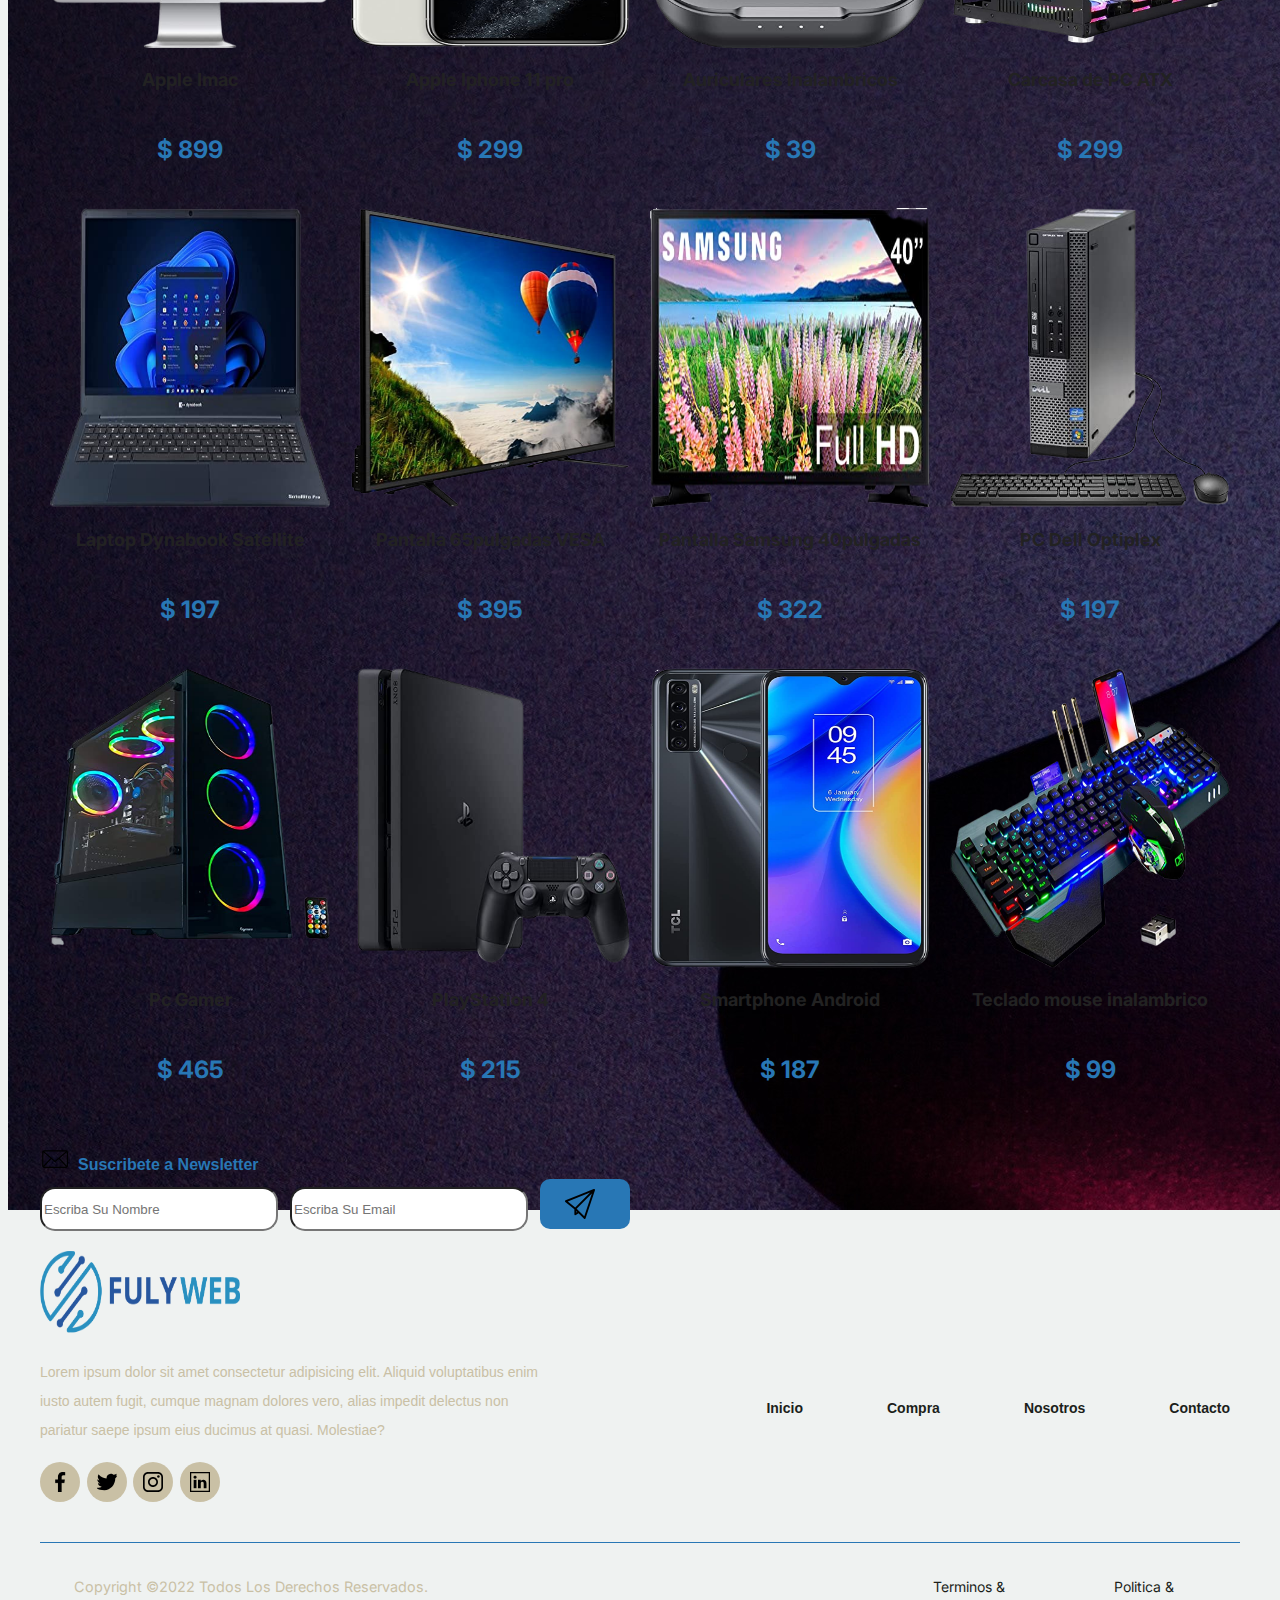
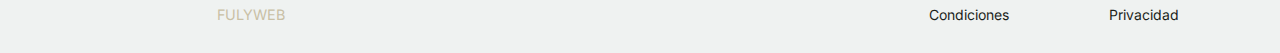
==== commit 8cea6527: "Removiendo h2  de galeria" ====
--- a/index.html
+++ b/index.html
@@ -69,75 +69,75 @@
     </button>
   </div>
   <!--Pablo-Contenido-->
-  <h2>Articulos FulyWeb</h2>
-    <section id="comprar" class="articles">
-        <div class="container">
-            <article class="articles_items">
-                <img src="/assets/galery_image/Apple_Imac.png" alt="Imac">
-                <p class="description dsitem_1">Apple Imac</p>
-                <p class="price item_1">899 $</p>
-                
-            </article>
-            <article class="articles_items">
-                <img src="/assets/galery_image/Apple_Iphone_11pro.png" alt="Iphone">
-                <p class="description dsitem_2">Apple Iphone 11 pro</p>
-                <p class="price item_2">299 $</p>
-                  
-            </article>
-            <article class="articles_items">
-                <img src="/assets/galery_image/auriculares_inalambricos.png" alt="Auriculares">
-                <p class="description dsitem_3">Auriculares Inalambricos</p>
-                <p class="price item_3">39 $</p>
-            </article>
-            <article class="articles_items">
-                <img src="/assets/galery_image/Carcasa_PC_ATX.png" alt="Carcasa">
-                <p class="description dsitem_4">Carcasa de PC ATX</p>
-                <p class="price item_4">299 $</p>
-            </article>
-            <article class="articles_items">
-                <img src="/assets/galery_image/Laptop_Dynabook_Satellite.png" alt="laptop">
-                <p class="description dsitem_5">Laptop Dynabook Satellite</p>
-                <p class="price item_5">197 $</p>
-            </article>
-            <article class="articles_items">
-                <img src="/assets/galery_image/Pantalla_65pulgadas_VESA.png" alt="pantalla">
-                <p class="description dsitem_6">Pantalla 65pulgadas VESA</p>
-                <p class="price item_6">395 $</p>
-            </article>
-            <article class="articles_items">
-                <img src="/assets/galery_image/Pantalla_Samsung_40pulgadas.png" alt="pantalla samsung">
-                <p class="description dsitem_7">Pantalla Samsung 40pulgadas</p>
-                <p class="price item_7">322 $</p>
-            </article>
-            <article class="articles_items">
-                <img src="/assets/galery_image/PC_Dell_Optiplex.png" alt="pc dell">
-                <p class="description dsitem_8">PC Dell Optiplex</p>
-                <p class="price item_8">197 $</p>
-            </article>
-            <article class="articles_items">
-                <img src="/assets/galery_image/Pc_gamer.png" alt="pc gamer">
-                <p class="description dsitem_9">Pc Gamer</p>
-                <p class="price item_9">465 $</p>
-            </article>
-            <article class="articles_items">
-                <img src="/assets/galery_image/PlayStation_4.png" alt="Play4">
-                <p class="description dsitem_10">PlayStation 4</p>
-                <p class="price item_10">215 $</p>
-            </article>
-            <article class="articles_items">
-                <img src="/assets/galery_image/Smartphone_Android-remove.png" alt="Smartphone">
-                <p class="description dsitem_11">Smartphone Android</p>
-                <p class="price item_11">187 $</p>
-            </article>
-            <article class="articles_items">
-                <img src="/assets/galery_image/Teclado_mouse_inalambrico.png" alt="teclado">
-                <p class="description dsitem_12">Teclado mouse inalambrico</p>
-                <p class="price item_12">99 $</p>
-            </article>
-
-
-        </div>
-    </section>
+  
+  <section id="comprar" class="articles">
+    <div class="container">
+      <article class="articles_items">
+        <img src="/assets/galery_image/Apple_Imac.png" alt="Imac">
+        <p class="description dsitem_1">Apple Imac</p>
+        <p class="price item_1">$ 899 </p>
+
+      </article>
+      <article class="articles_items">
+        <img src="/assets/galery_image/Apple_Iphone_11pro.png" alt="Iphone">
+        <p class="description dsitem_2">Apple Iphone 11 pro</p>
+        <p class="price item_2">$ 299 </p>
+
+      </article>
+      <article class="articles_items">
+        <img src="/assets/galery_image/auriculares_inalambricos.png" alt="Auriculares">
+        <p class="description dsitem_3">Auriculares Inalambricos</p>
+        <p class="price item_3">$ 39 </p>
+      </article>
+      <article class="articles_items">
+        <img src="/assets/galery_image/Carcasa_PC_ATX.png" alt="Carcasa">
+        <p class="description dsitem_4">Carcasa de PC ATX</p>
+        <p class="price item_4">$ 299 </p>
+      </article>
+      <article class="articles_items">
+        <img src="/assets/galery_image/Laptop_Dynabook_Satellite.png" alt="laptop">
+        <p class="description dsitem_5">Laptop Dynabook Satellite</p>
+        <p class="price item_5">$ 197 </p>
+      </article>
+      <article class="articles_items">
+        <img src="/assets/galery_image/Pantalla_65pulgadas_VESA.png" alt="pantalla">
+        <p class="description dsitem_6">Pantalla 65pulgadas VESA</p>
+        <p class="price item_6">$ 395 </p>
+      </article>
+      <article class="articles_items">
+        <img src="/assets/galery_image/Pantalla_Samsung_40pulgadas.png" alt="pantalla samsung">
+        <p class="description dsitem_7">Pantalla Samsung 40pulgadas</p>
+        <p class="price item_7">$ 322 </p>
+      </article>
+      <article class="articles_items">
+        <img src="/assets/galery_image/PC_Dell_Optiplex.png" alt="pc dell">
+        <p class="description dsitem_8">PC Dell Optiplex</p>
+        <p class="price item_8">$ 197 </p>
+      </article>
+      <article class="articles_items">
+        <img src="/assets/galery_image/Pc_gamer.png" alt="pc gamer">
+        <p class="description dsitem_9">Pc Gamer</p>
+        <p class="price item_9">$ 465 </p>
+      </article>
+      <article class="articles_items">
+        <img src="/assets/galery_image/PlayStation_4.png" alt="Play4">
+        <p class="description dsitem_10">PlayStation 4</p>
+        <p class="price item_10">$ 215 </p>
+      </article>
+      <article class="articles_items">
+        <img src="/assets/galery_image/Smartphone_Android-remove.png" alt="Smartphone">
+        <p class="description dsitem_11">Smartphone Android</p>
+        <p class="price item_11">$ 187 </p>
+      </article>
+      <article class="articles_items">
+        <img src="/assets/galery_image/Teclado_mouse_inalambrico.png" alt="teclado">
+        <p class="description dsitem_12">Teclado mouse inalambrico</p>
+        <p class="price item_12">$ 99 </p>
+      </article>
+
+
+    </div>
+  </section>
 
   <!--Gerald-Footer-->
   <section class="contenedor">
@@ -265,6 +265,8 @@
     integrity="sha384-cVKIPhGWiC2Al4u+LWgxfKTRIcfu0JTxR+EQDz/bgldoEyl4H0zUF0QKbrJ0EcQF"
     crossorigin="anonymous"></script>
 
+
+
 </body>
 
 </html>--- a/css/style.css
+++ b/css/style.css
@@ -149,6 +149,7 @@
 
 .articles_items {
   margin: 10px;
+ 
   
 }
 
@@ -202,8 +203,10 @@
 
   }
   .container{
-      max-width: 1200px;   
-  }
+      max-width: 1200px;  
+     
+  }
+  
 }
 
 /*Footer: Gerald*/
@@ -590,3 +593,223 @@
 .termino  a:hover {
   color: #7a9282;
 }
+
+/**************************Carrito***********************/
+
+
+.site-blocks-table tr{
+  text-align: center;
+}
+
+.carrito{
+  margin-top: 100px;
+}
+.img-fluid {
+  max-width: 100px;
+  height: auto;
+}
+
+.product-thumbnail img,
+svg {
+  vertical-align: middle;
+
+
+
+}
+
+.site-blocks-table tbody tr:first-child td {
+  border-top: 1px solid #3b5d50 !important;
+}
+
+.site-blocks-table .product-thumbnail {
+  width: 100px;
+}
+
+.site-blocks-table td {
+  padding: 20px;
+  text-align: center;
+  vertical-align: middle;
+  color: rgba(0, 0, 0, .8);
+}
+
+.table>:not(caption)>*>* {
+  padding: 0.5rem 0.5rem;
+  background-color: var(--bs-table-bg);
+  border-bottom-width: 1px;
+  box-shadow: inset 0 0 0 9999px var(--bs-table-accent-bg);
+}
+
+tbody,
+td,
+tfoot,
+th,
+thead,
+tr {
+  border-color: inherit;
+  border-style: solid;
+  border-width: 0;
+}
+
+hoja de estilo de user-agent td {
+  display: table-cell;
+  vertical-align: inherit;
+}
+
+.table {
+  --bs-table-bg: transparent;
+  --bs-table-accent-bg: transparent;
+  width: 100%;
+  margin-bottom: 1rem;
+  color: #212529;
+  vertical-align: top;
+  border-color: #dee2e6;
+  caption-side: bottom;
+  border-collapse: collapse;
+
+  min-width: max-content;
+}
+
+hoja de estilo de user-agent .row {
+  --bs-gutter-x: 1.5rem;
+  --bs-gutter-y: 0;
+
+  flex-wrap: wrap;
+  margin-top: calc(-1 * var(--bs-gutter-y));
+  margin-right: calc(-.5 * var(--bs-gutter-x));
+  margin-left: calc(-.5 * var(--bs-gutter-x));
+}
+
+.site-blocks-table {
+  overflow: auto;
+}
+
+.input-group {
+  display: flex;
+  flex-direction: row;
+  justify-content: end;
+
+
+}
+
+.quantity-amount {
+  height: 50px;
+  width: 50px;
+  text-align: center;
+
+}
+
+.quantity-container {
+
+  margin: 0 auto;
+  align-items: center;
+  column-gap: 8px;
+}
+
+.site-blocks-table {
+  overflow-x: scroll;
+}
+
+
+
+
+
+
+
+
+
+
+@media (min-width: 768px) {
+  .site-blocks-table {
+      overflow-x: auto;
+  }
+
+  .pagar-carrito {
+      display: flex;
+      justify-content: end;
+  }
+
+  .col-md-6 {
+      text-align: left;
+  }
+  .col-md-6.pl-5.pagar-carrito {
+      display: flex;
+      justify-content: end;
+      text-align: left;
+  }
+ 
+}
+
+.totall {
+  margin-bottom: 1rem !important
+}
+
+
+
+
+.linea2 {
+  width: 200px;
+  height: 1px;
+  background-color: #2877b5;
+
+}
+
+.pagar-carrito {
+  display: flex;
+  justify-content: start;
+}
+
+
+.col-md-6 {
+  text-align: left;
+}
+
+/*****************Pagar Carrito**********************/
+
+.pagar {
+
+  height: 60px;
+  width: 200px;
+  border-radius: 10px;
+
+}
+
+.pagar a {
+  text-decoration: none;
+  color: #ffffff;
+  margin-top: 10px;
+
+}
+
+.pagar-carrito {
+  text-align: left;
+  box-sizing: 10px;
+}
+
+
+
+.boton2 {
+  border: 1px solid #2e518b;
+  padding: 10px;
+  background-color: #2e518b;
+  color: #ffffff;
+  text-decoration: none;
+  text-transform: uppercase;
+  font-family: 'Helvetica', sans-serif;
+  border-radius: 50px;
+  margin-top: 10px;
+  
+
+}
+
+
+@media (min-width: 768px){
+  .boton2{
+    align-items: flex-end;
+    width: 250px;
+    text-align: center;
+    
+  } 
+.pagar-carrito2{
+  margin-left: 590px;
+}
+}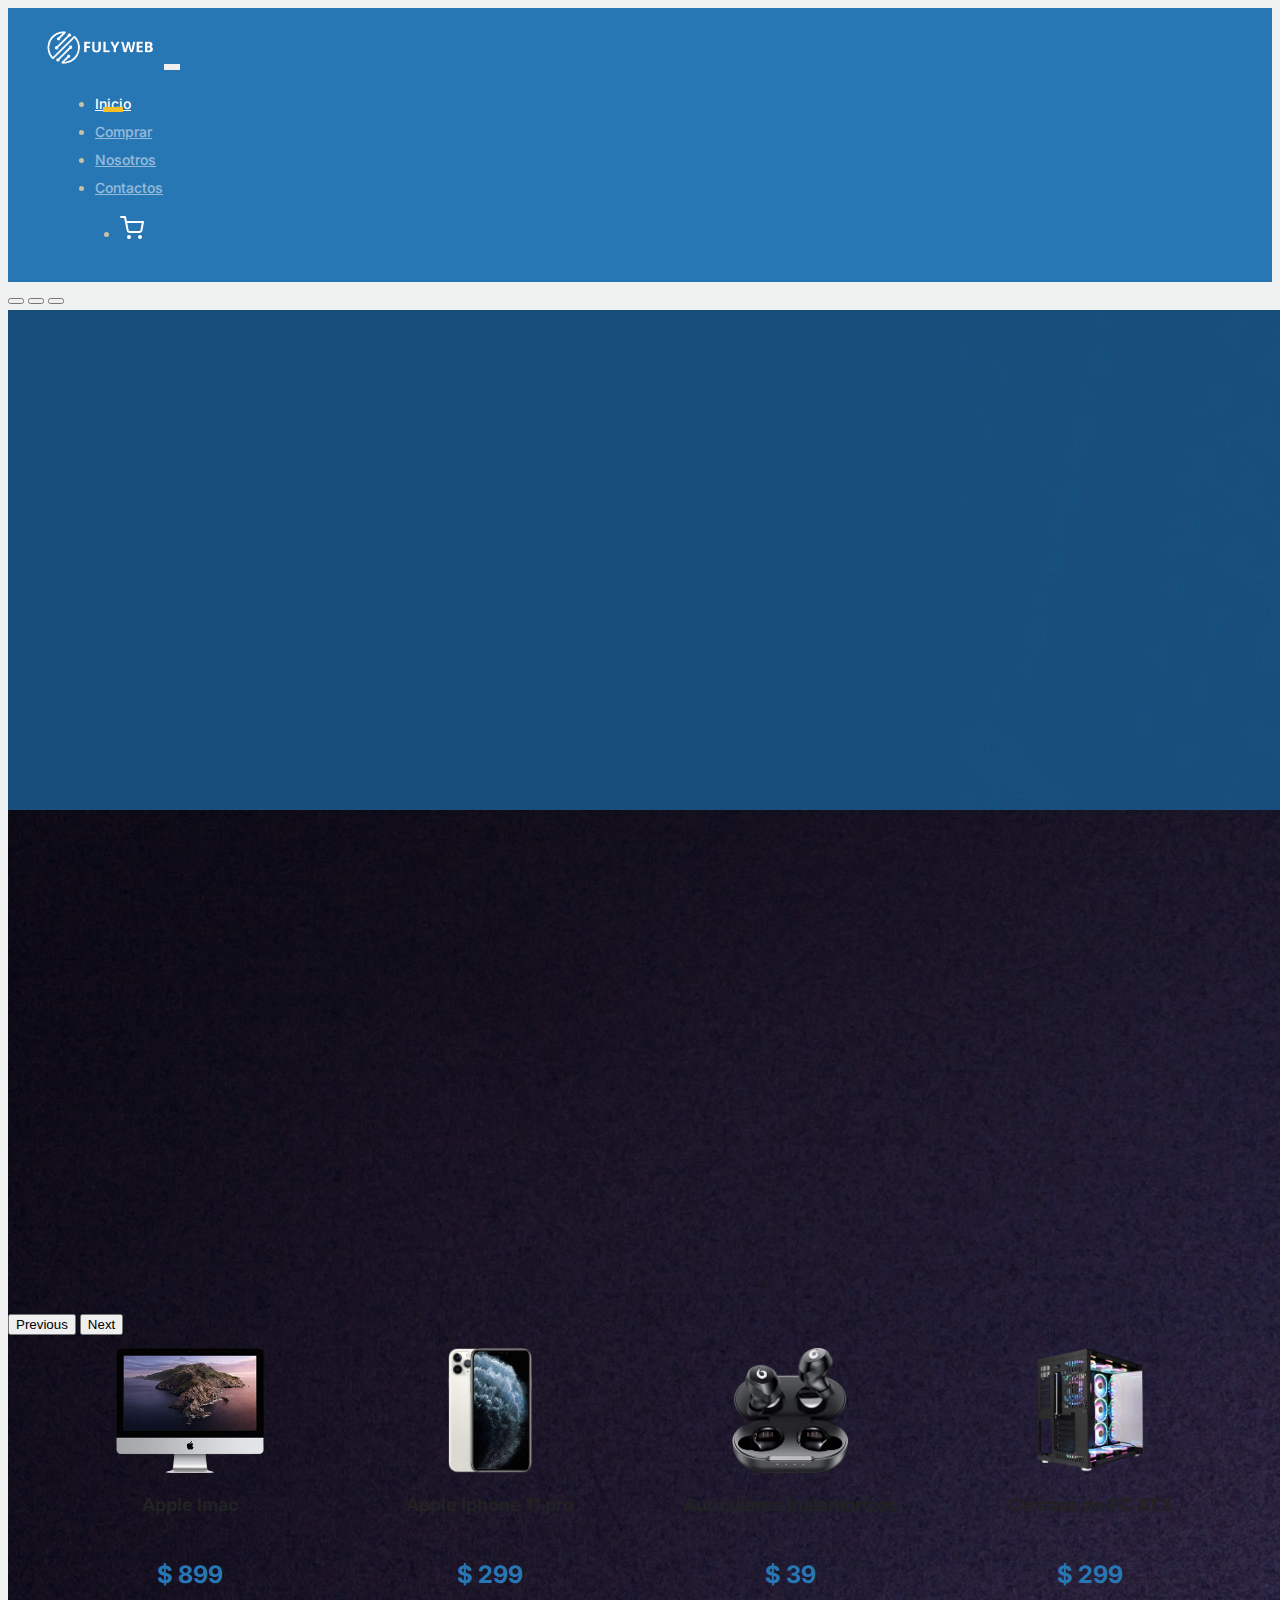
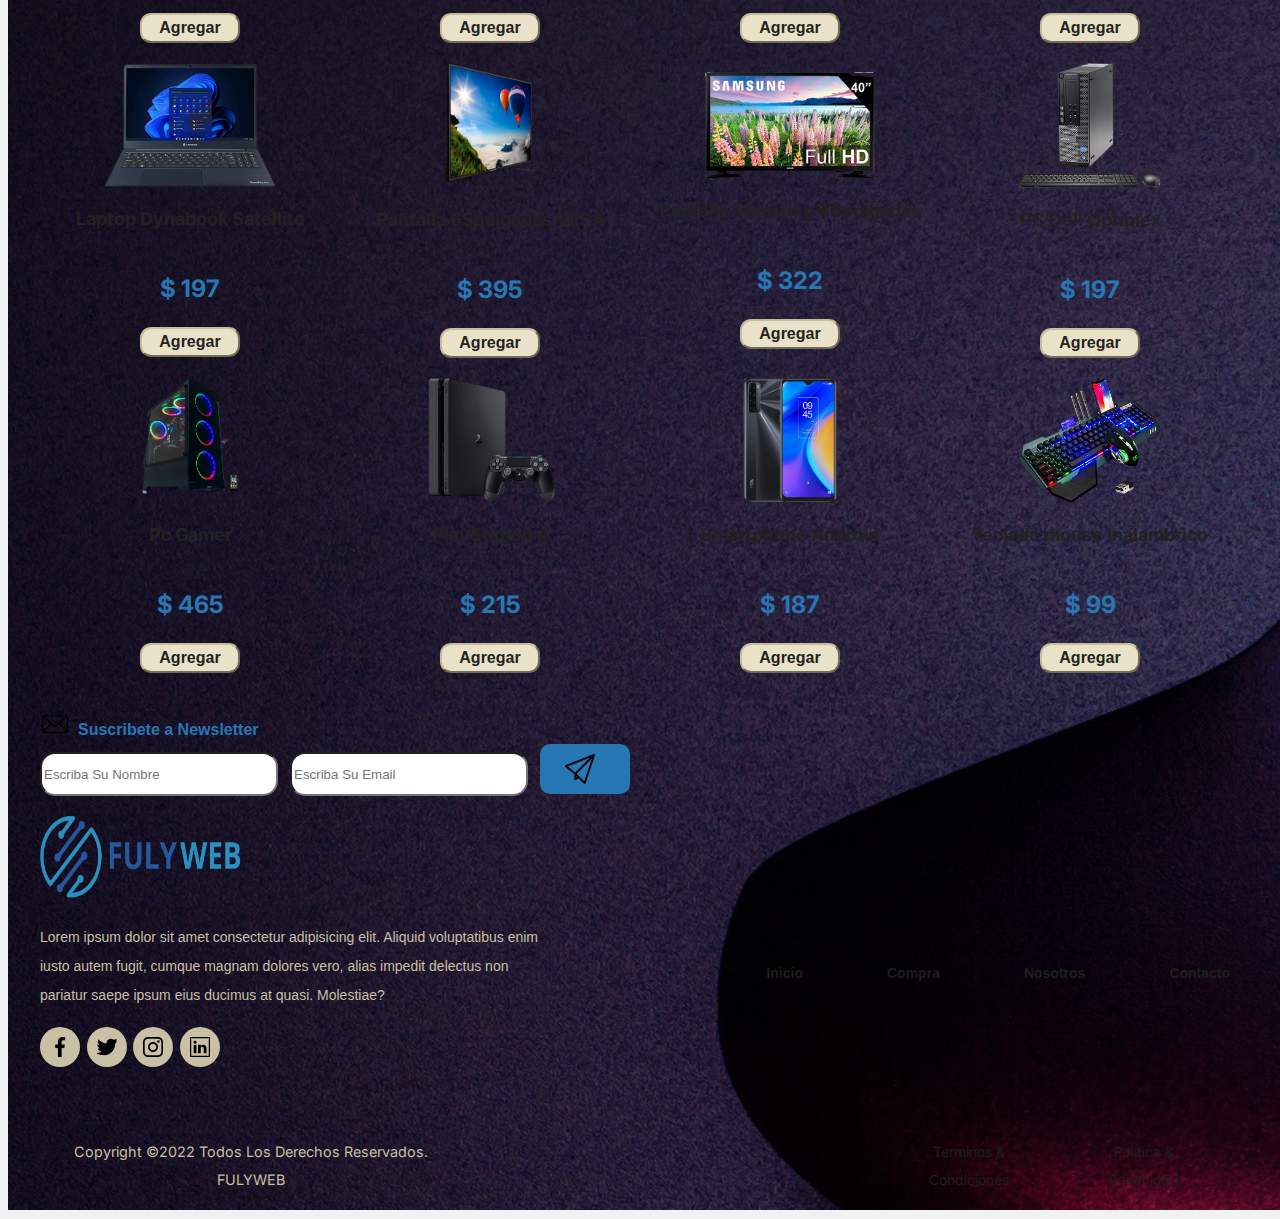
==== commit aaf85d0c: "agregando  boton al indexhtml" ====
--- a/index.html
+++ b/index.html
@@ -76,63 +76,73 @@
         <img src="/assets/galery_image/Apple_Imac.png" alt="Imac">
         <p class="description dsitem_1">Apple Imac</p>
         <p class="price item_1">$ 899 </p>
-
+        <button class="btn_agregar"> <span>Agregar</span> </button>
       </article>
       <article class="articles_items">
         <img src="/assets/galery_image/Apple_Iphone_11pro.png" alt="Iphone">
         <p class="description dsitem_2">Apple Iphone 11 pro</p>
         <p class="price item_2">$ 299 </p>
-
+        <button class="btn_agregar"> <span>Agregar</span> </button>
       </article>
       <article class="articles_items">
         <img src="/assets/galery_image/auriculares_inalambricos.png" alt="Auriculares">
         <p class="description dsitem_3">Auriculares Inalambricos</p>
         <p class="price item_3">$ 39 </p>
+        <button class="btn_agregar"> <span>Agregar</span> </button>
       </article>
       <article class="articles_items">
         <img src="/assets/galery_image/Carcasa_PC_ATX.png" alt="Carcasa">
         <p class="description dsitem_4">Carcasa de PC ATX</p>
         <p class="price item_4">$ 299 </p>
+        <button class="btn_agregar"> <span>Agregar</span> </button>
       </article>
       <article class="articles_items">
         <img src="/assets/galery_image/Laptop_Dynabook_Satellite.png" alt="laptop">
         <p class="description dsitem_5">Laptop Dynabook Satellite</p>
         <p class="price item_5">$ 197 </p>
+        <button class="btn_agregar"> <span>Agregar</span> </button>
       </article>
       <article class="articles_items">
         <img src="/assets/galery_image/Pantalla_65pulgadas_VESA.png" alt="pantalla">
         <p class="description dsitem_6">Pantalla 65pulgadas VESA</p>
         <p class="price item_6">$ 395 </p>
+        <button class="btn_agregar"> <span>Agregar</span> </button>
       </article>
       <article class="articles_items">
         <img src="/assets/galery_image/Pantalla_Samsung_40pulgadas.png" alt="pantalla samsung">
         <p class="description dsitem_7">Pantalla Samsung 40pulgadas</p>
         <p class="price item_7">$ 322 </p>
+        <button class="btn_agregar"> <span>Agregar</span> </button>
       </article>
       <article class="articles_items">
         <img src="/assets/galery_image/PC_Dell_Optiplex.png" alt="pc dell">
         <p class="description dsitem_8">PC Dell Optiplex</p>
         <p class="price item_8">$ 197 </p>
+        <button class="btn_agregar"> <span>Agregar</span> </button>
       </article>
       <article class="articles_items">
         <img src="/assets/galery_image/Pc_gamer.png" alt="pc gamer">
         <p class="description dsitem_9">Pc Gamer</p>
         <p class="price item_9">$ 465 </p>
+        <button class="btn_agregar"> <span>Agregar</span> </button>
       </article>
       <article class="articles_items">
         <img src="/assets/galery_image/PlayStation_4.png" alt="Play4">
         <p class="description dsitem_10">PlayStation 4</p>
         <p class="price item_10">$ 215 </p>
+        <button class="btn_agregar"> <span>Agregar</span> </button>
       </article>
       <article class="articles_items">
         <img src="/assets/galery_image/Smartphone_Android-remove.png" alt="Smartphone">
         <p class="description dsitem_11">Smartphone Android</p>
         <p class="price item_11">$ 187 </p>
+        <button class="btn_agregar"> <span>Agregar</span> </button>
       </article>
       <article class="articles_items">
         <img src="/assets/galery_image/Teclado_mouse_inalambrico.png" alt="teclado">
         <p class="description dsitem_12">Teclado mouse inalambrico</p>
         <p class="price item_12">$ 99 </p>
+        <button class="btn_agregar"> <span>Agregar</span> </button>
       </article>
 
 
--- a/css/style.css
+++ b/css/style.css
@@ -142,8 +142,9 @@
 }
 
 .articles_items img {
-  width: 100%;
-  height: 300px;
+  max-width: 350px;
+  max-height: 200px;
+  margin: 0 auto;
   
 }
 
@@ -176,6 +177,21 @@
 .articles_items p {
   text-align: center;
 }
+/*BOTON AGREGAR EN LA GALERIA*/
+.btn_agregar {
+  width: 100px;
+  height: 30px;
+  border-radius: 0.7rem;
+  border-color: #c7bc99;
+  background-color: #eae2c8;
+  margin: 0 auto;
+}
+
+.articles_items span {
+  color: #222222;
+  font-size: 1rem;
+  font-weight: bold;
+}
 
 @media(min-width:768px) {
   .articles .container {
@@ -189,7 +205,12 @@
   .articles{
       max-width: 100%;   
       margin: 0 auto;
-     }
+  }
+  .articles_items img {
+    max-width: 170px;
+    max-height: 125px;
+    margin: 0 auto;
+  }
 
 }
 
@@ -205,6 +226,11 @@
   .container{
       max-width: 1200px;  
      
+  }
+  .articles_items img {
+    max-width: 170px;
+    max-height: 125px;
+    margin: 0 auto;
   }
   
 }
@@ -812,4 +838,116 @@
 .pagar-carrito2{
   margin-left: 590px;
 }
-}+}
+
+
+/********************************* Anuncios *****************************************/
+
+
+@media (min-width: 768px) {
+  .contenedor-anuncios {
+      display: flex;
+      justify-content: space-evenly;
+      flex-wrap: wrap;
+      margin: 1rem;
+  }
+}
+
+.anuncio {
+  flex-shrink: 0;
+  max-width: 25rem;
+  border-style: solid;
+  border-color: #b5b5b5;
+  border-width: 1px;
+  background-color: #f5f5f5;
+  margin-bottom: 2rem;
+}
+
+@media (min-width: 768px) {
+  .anuncio {
+      flex-basis: calc(33.3% - 1rem);
+  }
+}
+
+.anuncio img {
+ max-width: 100%;
+}
+ 
+.contenido-anuncio {
+  padding: 2rem;
+}
+
+.contenido-anuncio h3,
+.contenido-anuncio p {
+  margin: 0rem;
+}
+
+.precio {
+  color: #7a9282;
+  font-weight: 700;
+  text-align: left;
+}
+.justificar{
+  text-align: left;
+}
+
+.iconos-caracteristicas {
+  list-style: none;
+  padding: 0rem;
+  display: flex;
+  justify-content: space-evenly;
+  flex: 1;
+  max-width: 500px;
+}
+
+.iconos-caracteristicas li {
+  /* flex: 1; */
+  display: flex;
+}
+
+.iconos-caracteristicas li img {
+  margin-right: 1.5rem;
+}
+
+.pagar-carrito{
+  display: flex;
+  justify-content: space-between;
+  margin-top: 10px;
+  gap: 20px;
+  text-align: center;
+}
+
+
+
+.boton-pagar {
+  border: 1px solid #2e518b;
+  padding: 10px;
+  background-color: #2e518b;
+  color: #ffffff;
+  text-decoration: none;
+  text-transform: uppercase;
+  font-family: 'Helvetica', sans-serif;
+  border-radius: 8px;
+  margin-top: 10px;
+  width: 150px;
+
+  
+
+}
+
+.pagar-carrito a{
+  text-decoration: none;
+  color: white!important;
+  font-size: 10px;
+  margin: 0 auto;
+  padding: 10px;
+
+
+}
+
+
+
+
+/********************************* Anuncios *****************************************/
+
+
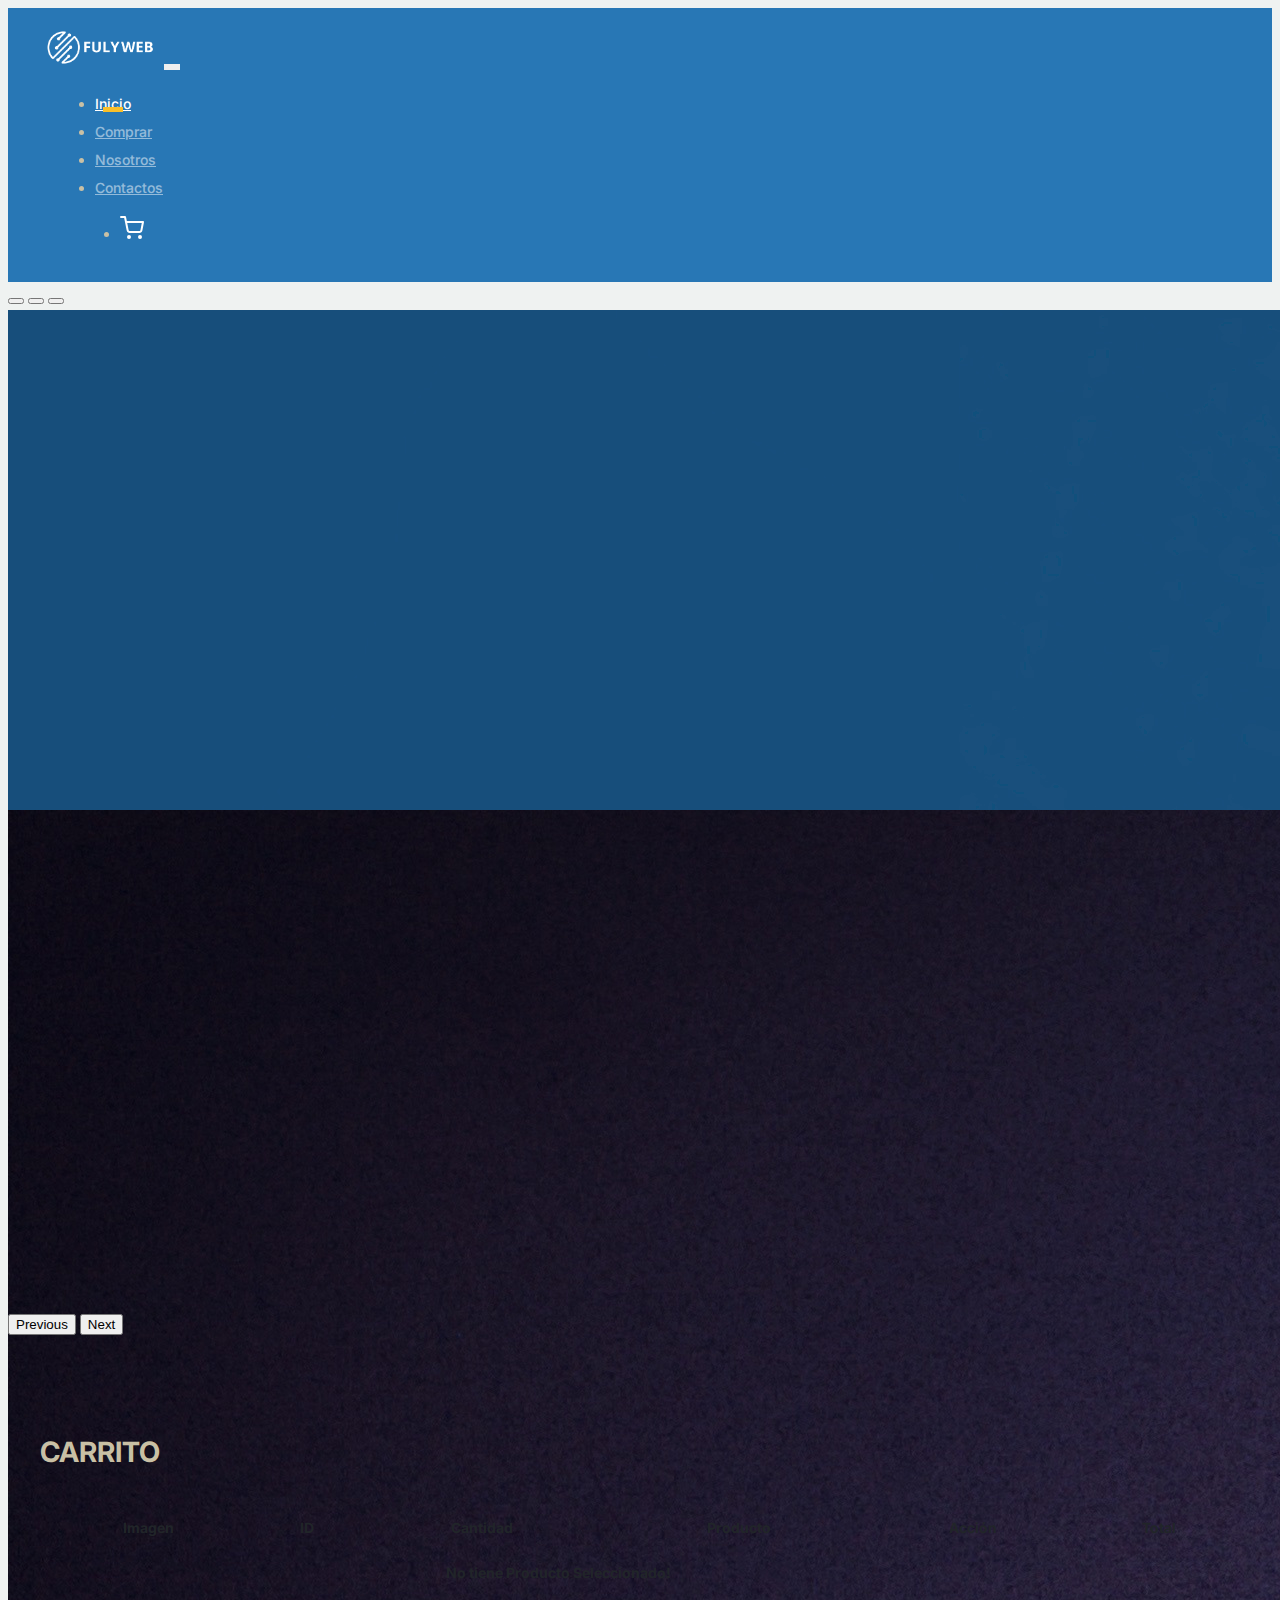
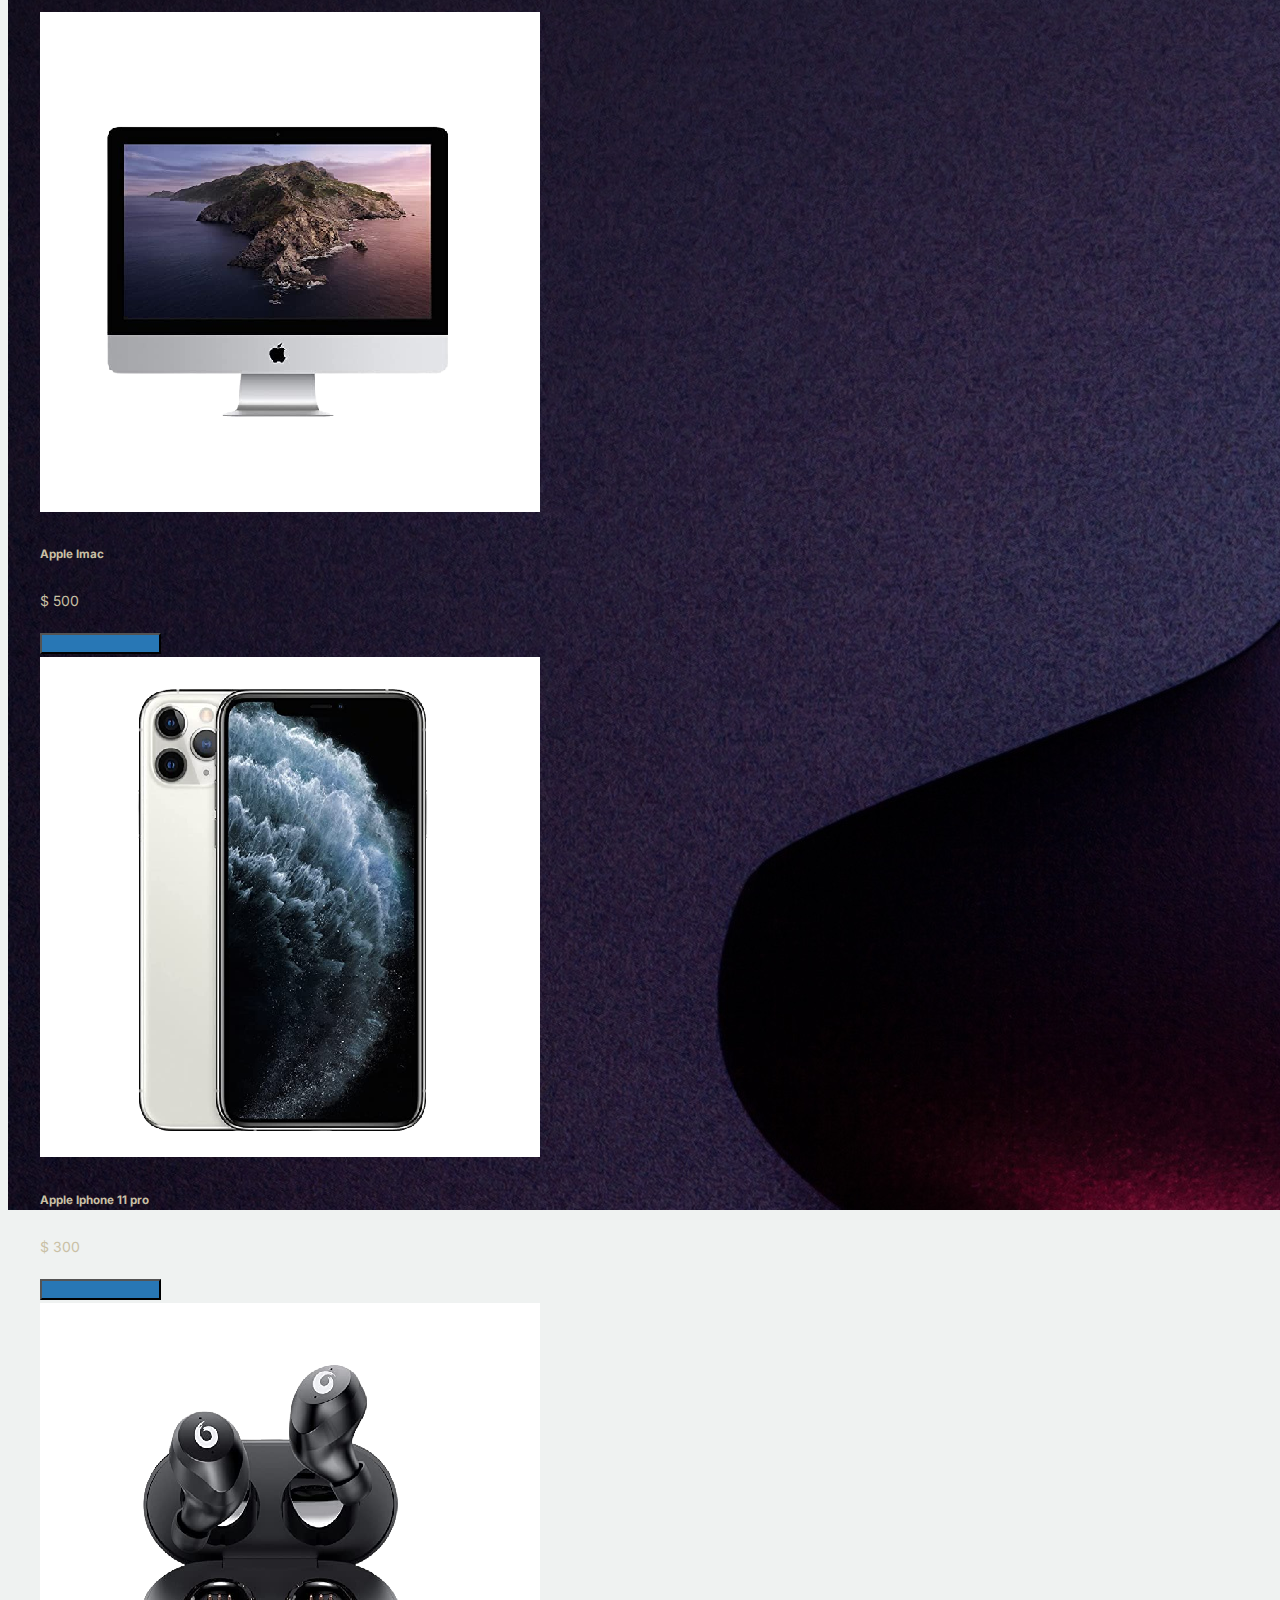
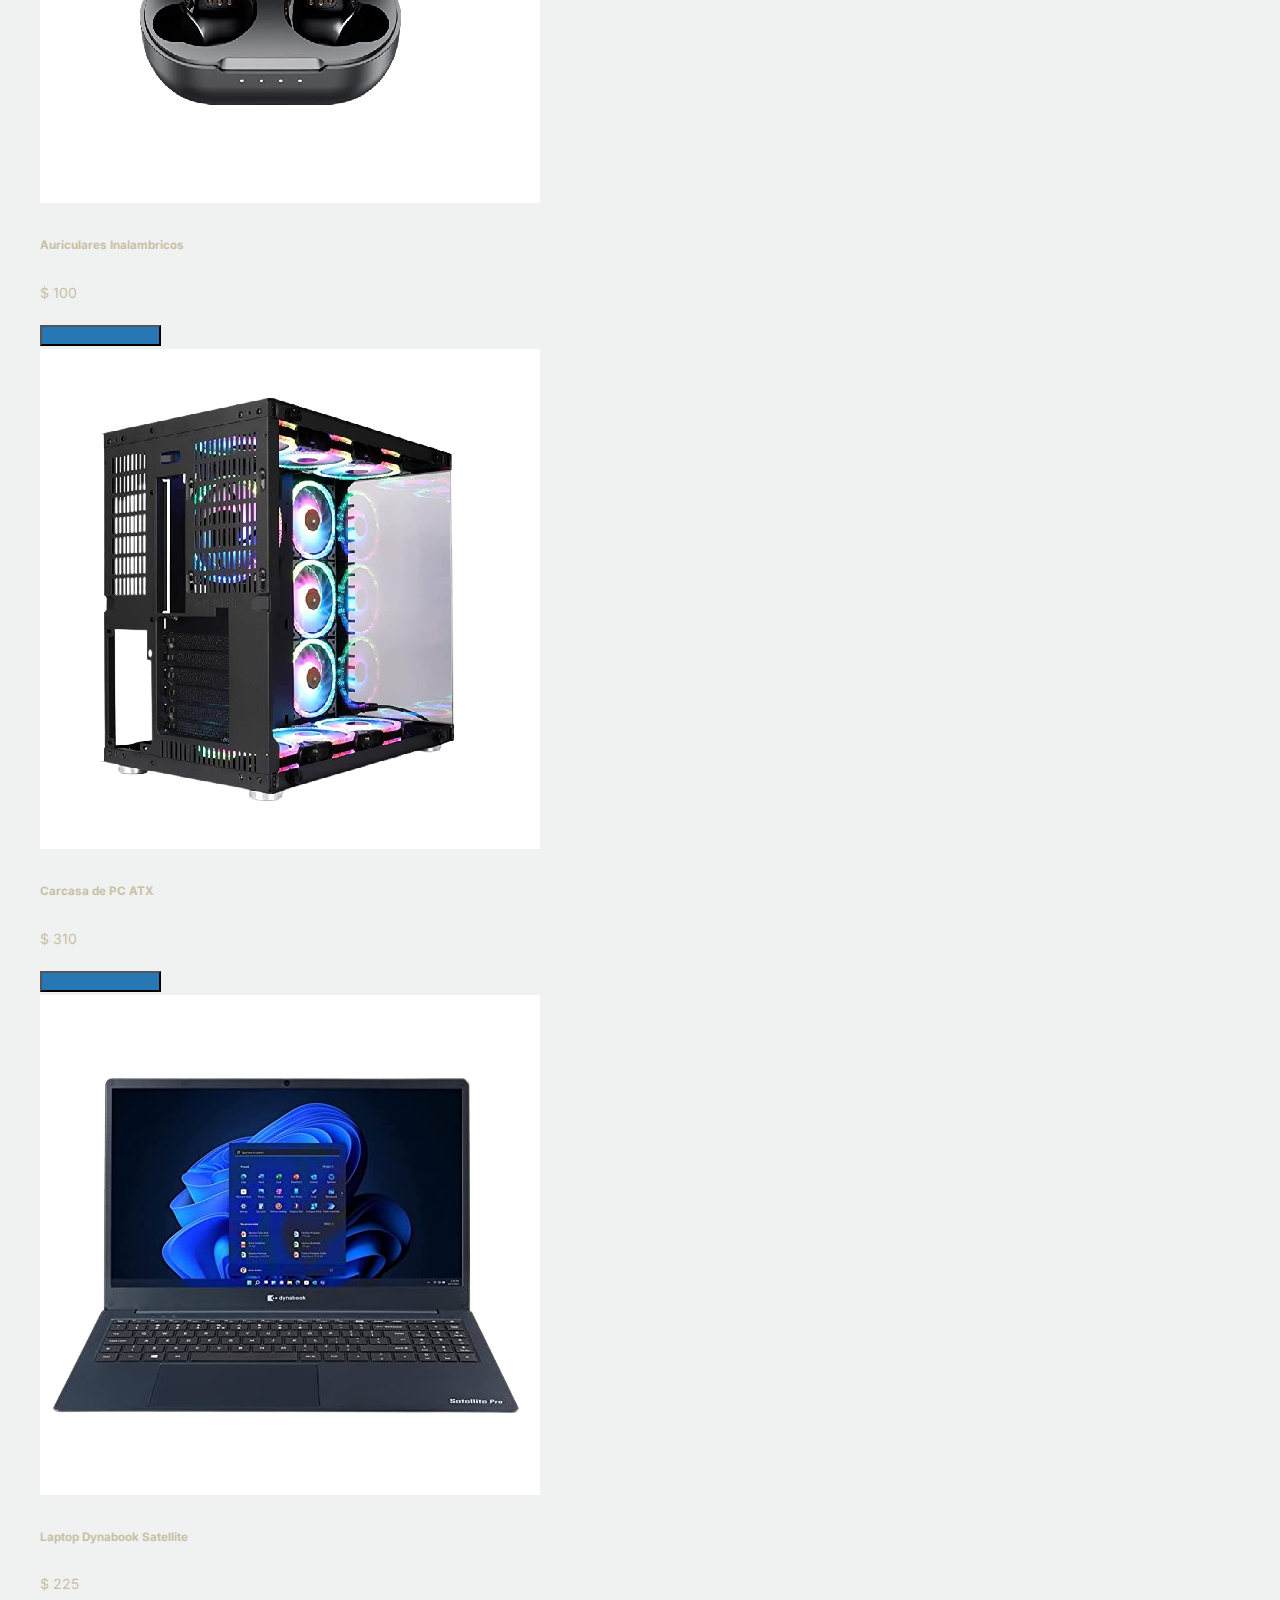
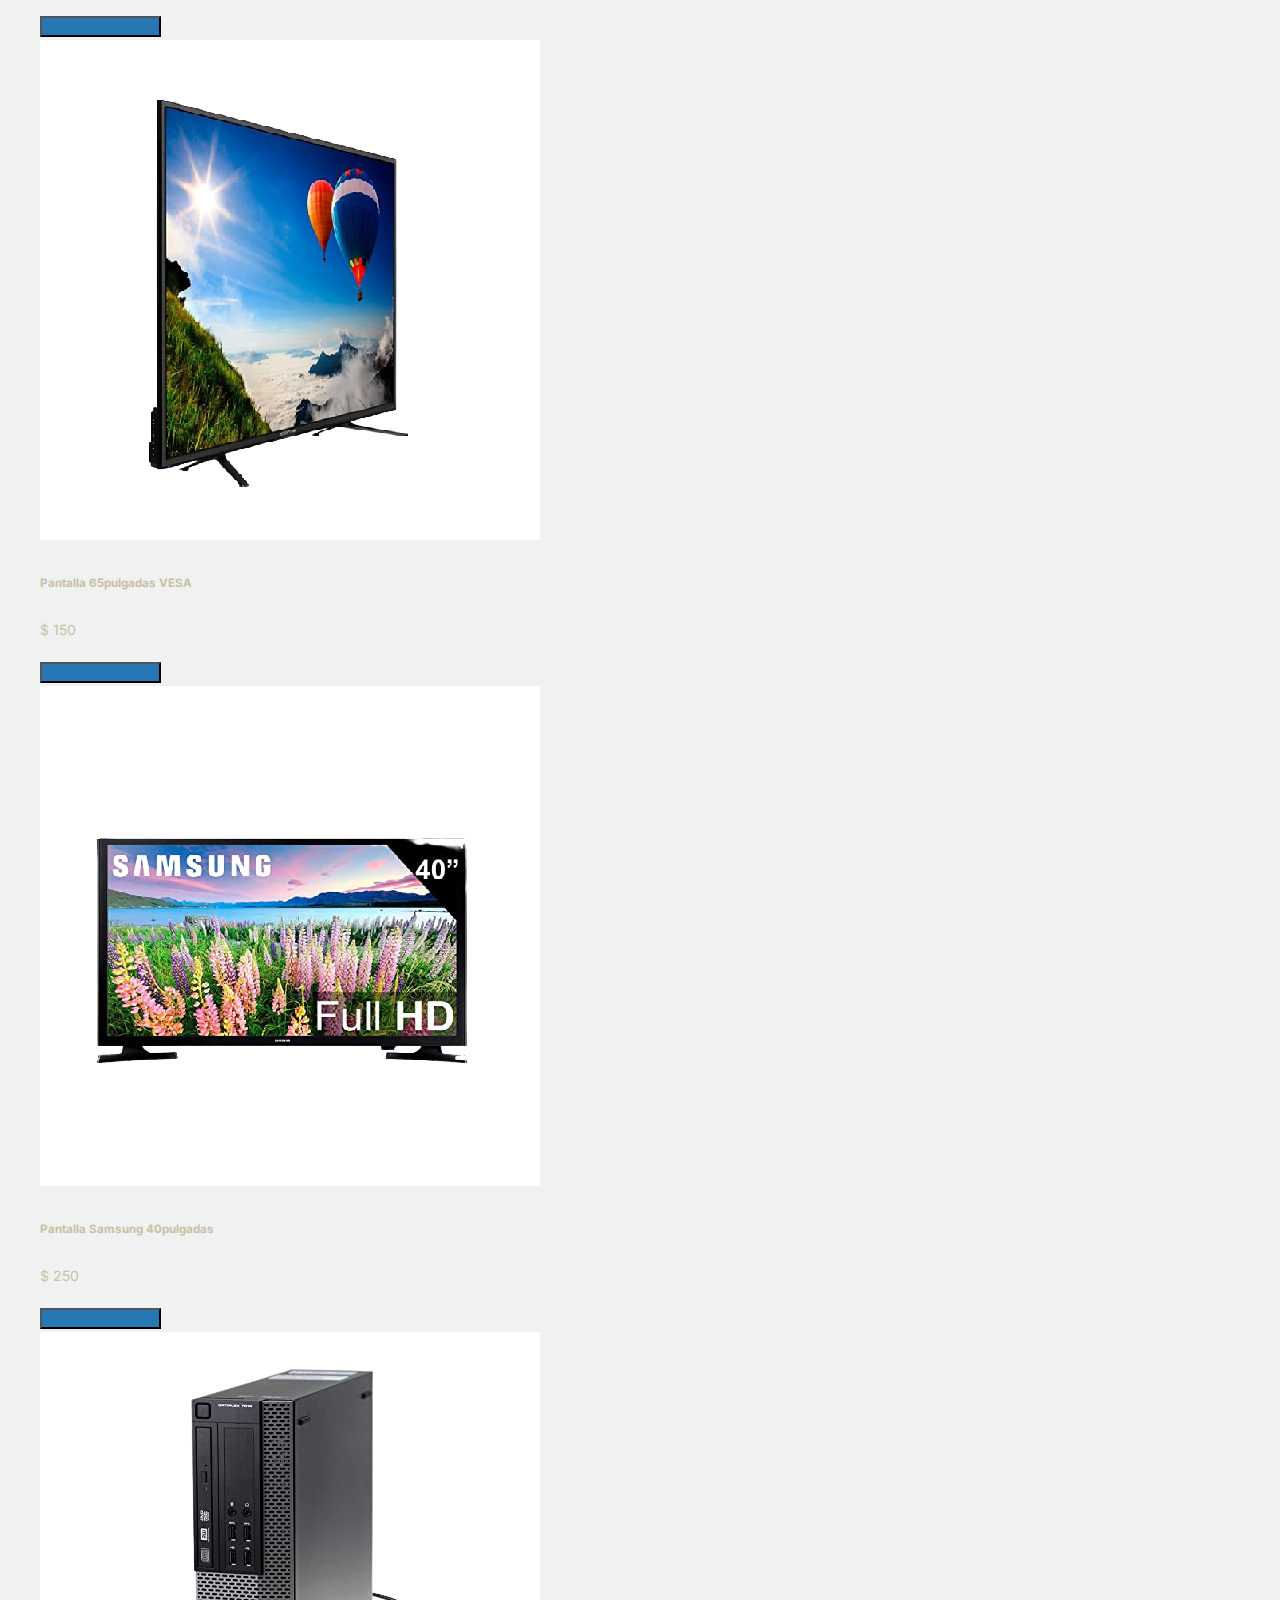
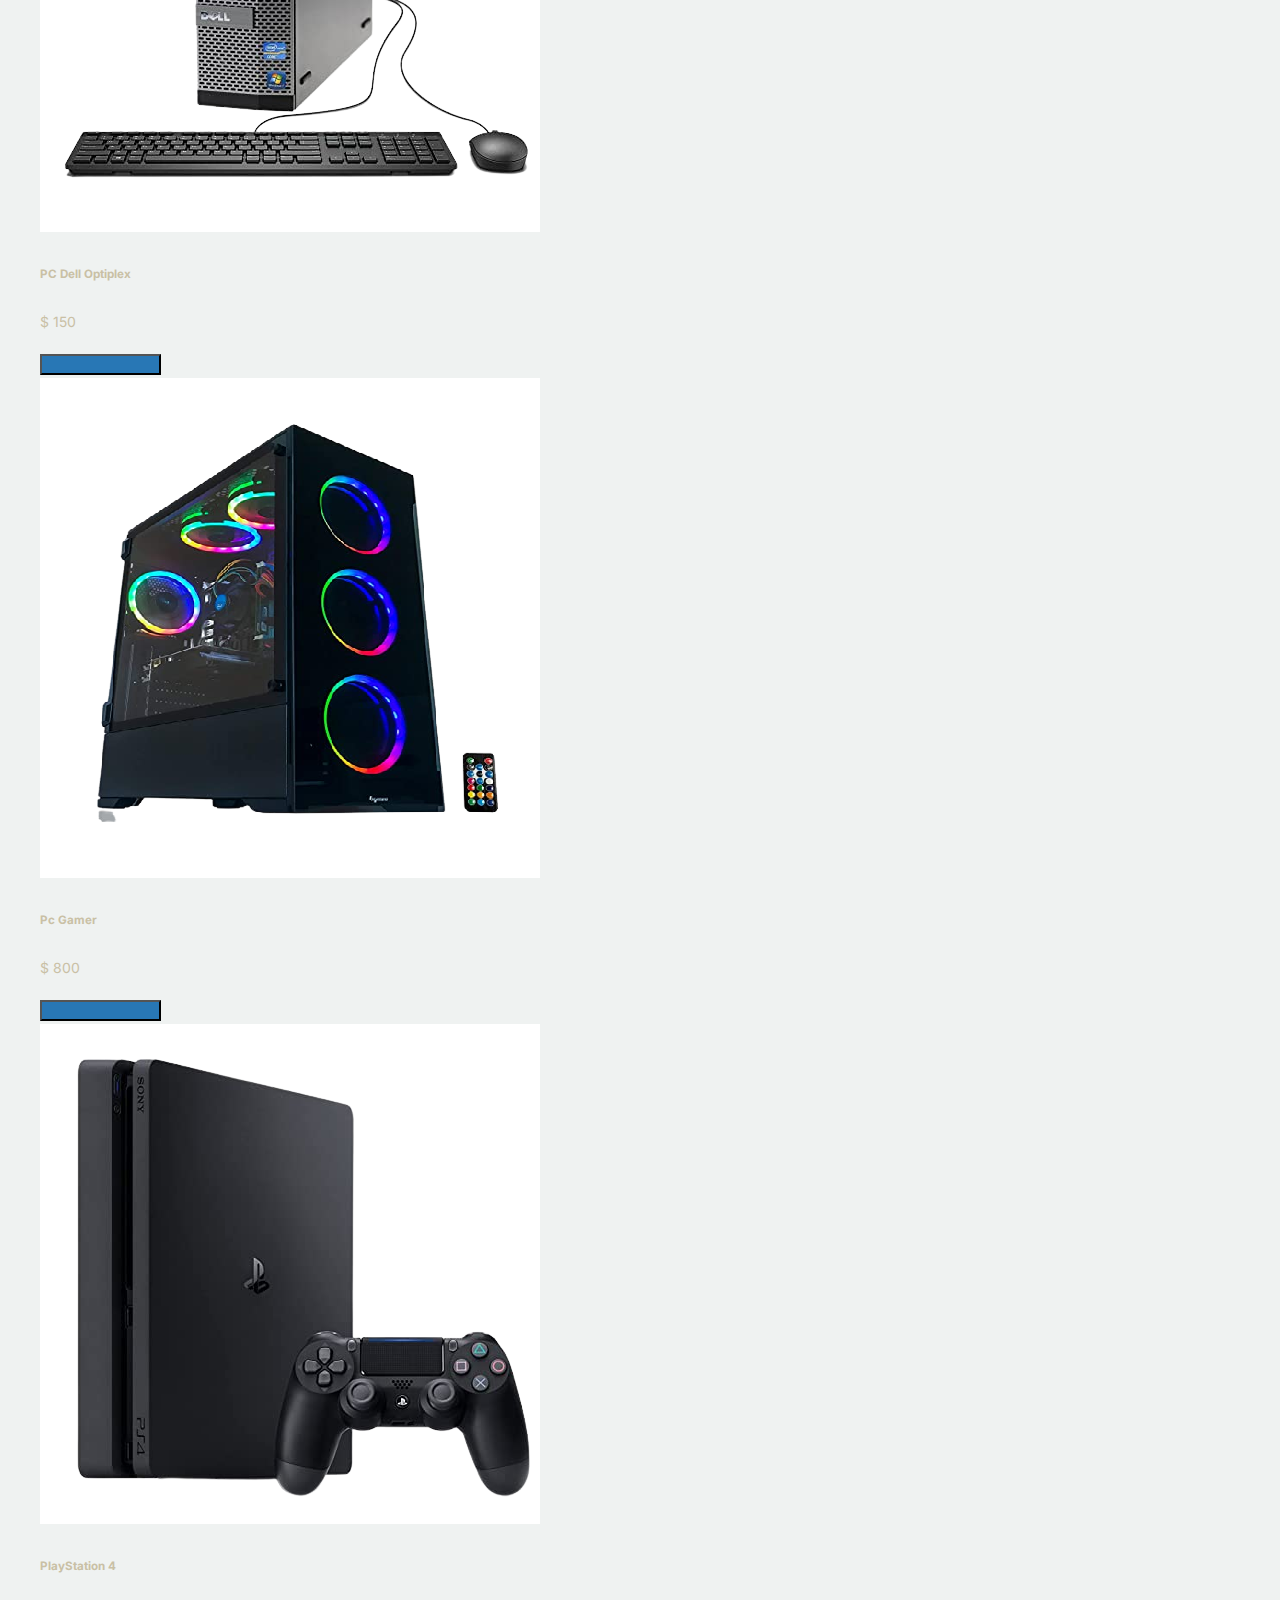
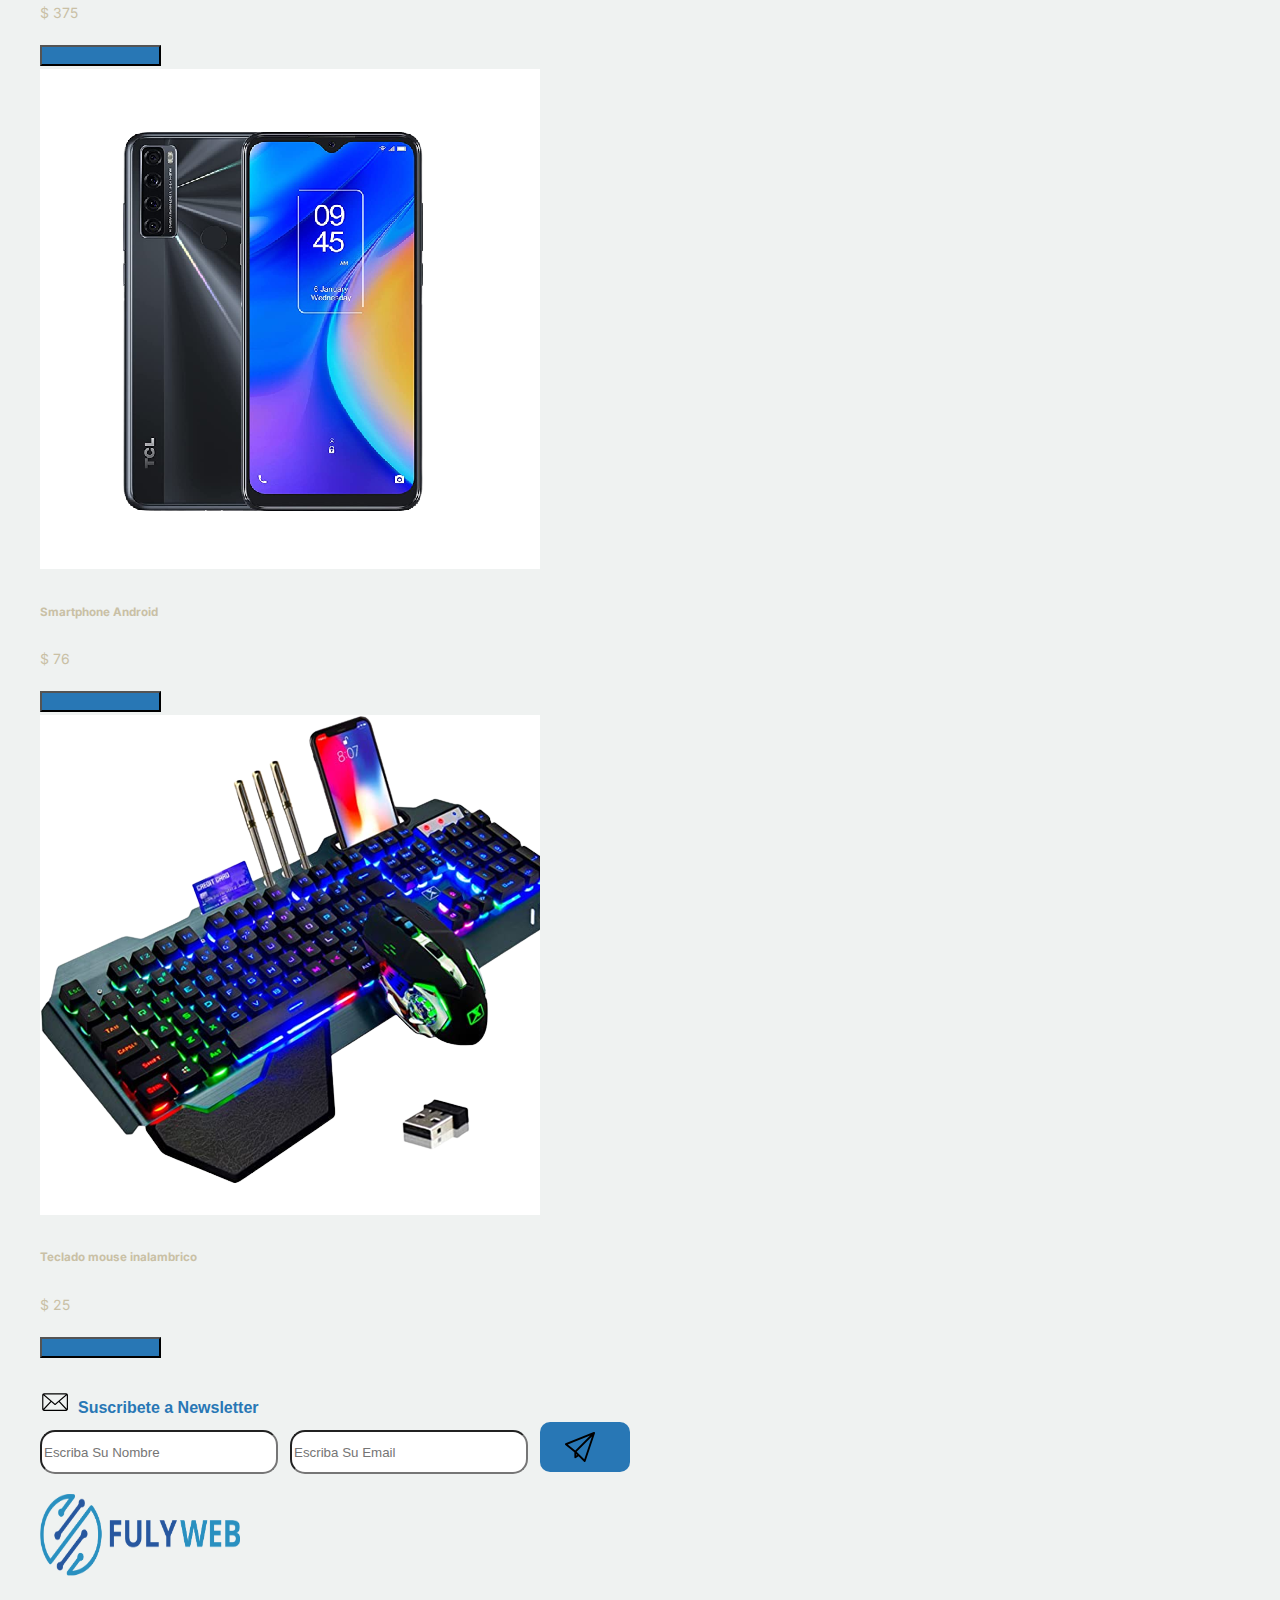
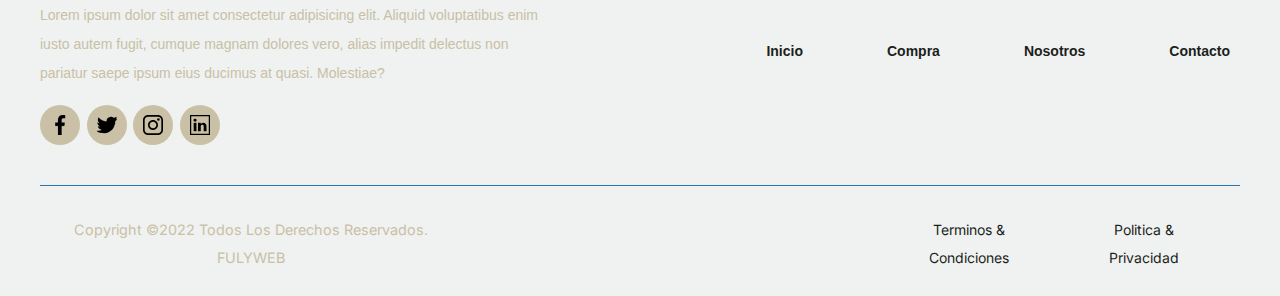
==== commit c44c8c27: "Actualizacion 08/09/2022" ====
--- a/index.html
+++ b/index.html
@@ -4,6 +4,7 @@
 <head>
   <meta charset="UTF-8">
   <meta http-equiv="X-UA-Compatible" content="IE=edge">
+  <link rel="icon" type="image/svg+xml" href="/assets/iconos/Favicon.png" />
   <meta name="viewport" content="width=device-width, initial-scale=1.0">
   <link href="https://cdnjs.cloudflare.com/ajax/libs/font-awesome/6.0.0-beta3/css/all.min.css" rel="stylesheet">
   <link rel="stylesheet" href="css/style.css">
@@ -30,13 +31,13 @@
           <li class="nav-item active">
             <a class="nav-link" href="index.html">Inicio</a>
           </li>
-          <li><a class="nav-link" href="shop.html">Comprar</a></li>
+          <li><a class="nav-link" href="#">Comprar</a></li>
           <li><a class="nav-link" href="about.html">Nosotros</a></li>
-          <li><a class="nav-link" href="contact.html">Contactos</a></li>
+          <li><a class="nav-link" href="#">Contactos</a></li>
         </ul>
 
         <ul class="custom-navbar-cta navbar-nav mb-2 mb-md-0 ms-5">
-          <li><a class="nav-link" href="cart.html"><img src="assets/cart.svg"></a></li>
+          <li><a class="nav-link" href="index.html"><img src="assets/cart.svg"></a></li>
         </ul>
       </div>
     </div>
@@ -68,88 +69,104 @@
       <span class="visually-hidden">Next</span>
     </button>
   </div>
-  <!--Pablo-Contenido-->
-  
-  <section id="comprar" class="articles">
-    <div class="container">
-      <article class="articles_items">
-        <img src="/assets/galery_image/Apple_Imac.png" alt="Imac">
-        <p class="description dsitem_1">Apple Imac</p>
-        <p class="price item_1">$ 899 </p>
-        <button class="btn_agregar"> <span>Agregar</span> </button>
-      </article>
-      <article class="articles_items">
-        <img src="/assets/galery_image/Apple_Iphone_11pro.png" alt="Iphone">
-        <p class="description dsitem_2">Apple Iphone 11 pro</p>
-        <p class="price item_2">$ 299 </p>
-        <button class="btn_agregar"> <span>Agregar</span> </button>
-      </article>
-      <article class="articles_items">
-        <img src="/assets/galery_image/auriculares_inalambricos.png" alt="Auriculares">
-        <p class="description dsitem_3">Auriculares Inalambricos</p>
-        <p class="price item_3">$ 39 </p>
-        <button class="btn_agregar"> <span>Agregar</span> </button>
-      </article>
-      <article class="articles_items">
-        <img src="/assets/galery_image/Carcasa_PC_ATX.png" alt="Carcasa">
-        <p class="description dsitem_4">Carcasa de PC ATX</p>
-        <p class="price item_4">$ 299 </p>
-        <button class="btn_agregar"> <span>Agregar</span> </button>
-      </article>
-      <article class="articles_items">
-        <img src="/assets/galery_image/Laptop_Dynabook_Satellite.png" alt="laptop">
-        <p class="description dsitem_5">Laptop Dynabook Satellite</p>
-        <p class="price item_5">$ 197 </p>
-        <button class="btn_agregar"> <span>Agregar</span> </button>
-      </article>
-      <article class="articles_items">
-        <img src="/assets/galery_image/Pantalla_65pulgadas_VESA.png" alt="pantalla">
-        <p class="description dsitem_6">Pantalla 65pulgadas VESA</p>
-        <p class="price item_6">$ 395 </p>
-        <button class="btn_agregar"> <span>Agregar</span> </button>
-      </article>
-      <article class="articles_items">
-        <img src="/assets/galery_image/Pantalla_Samsung_40pulgadas.png" alt="pantalla samsung">
-        <p class="description dsitem_7">Pantalla Samsung 40pulgadas</p>
-        <p class="price item_7">$ 322 </p>
-        <button class="btn_agregar"> <span>Agregar</span> </button>
-      </article>
-      <article class="articles_items">
-        <img src="/assets/galery_image/PC_Dell_Optiplex.png" alt="pc dell">
-        <p class="description dsitem_8">PC Dell Optiplex</p>
-        <p class="price item_8">$ 197 </p>
-        <button class="btn_agregar"> <span>Agregar</span> </button>
-      </article>
-      <article class="articles_items">
-        <img src="/assets/galery_image/Pc_gamer.png" alt="pc gamer">
-        <p class="description dsitem_9">Pc Gamer</p>
-        <p class="price item_9">$ 465 </p>
-        <button class="btn_agregar"> <span>Agregar</span> </button>
-      </article>
-      <article class="articles_items">
-        <img src="/assets/galery_image/PlayStation_4.png" alt="Play4">
-        <p class="description dsitem_10">PlayStation 4</p>
-        <p class="price item_10">$ 215 </p>
-        <button class="btn_agregar"> <span>Agregar</span> </button>
-      </article>
-      <article class="articles_items">
-        <img src="/assets/galery_image/Smartphone_Android-remove.png" alt="Smartphone">
-        <p class="description dsitem_11">Smartphone Android</p>
-        <p class="price item_11">$ 187 </p>
-        <button class="btn_agregar"> <span>Agregar</span> </button>
-      </article>
-      <article class="articles_items">
-        <img src="/assets/galery_image/Teclado_mouse_inalambrico.png" alt="teclado">
-        <p class="description dsitem_12">Teclado mouse inalambrico</p>
-        <p class="price item_12">$ 99 </p>
-        <button class="btn_agregar"> <span>Agregar</span> </button>
-      </article>
-
-
-    </div>
-  </section>
-
-  <!--Gerald-Footer-->
+  <!--*********************Pablo-Contenido************************************-->
+
+  <template id="template-productos">
+    <!--******************Template-Productos**********************-->
+    <div class="col-12 col-md-4 mb-3">
+      <div class="card">
+        <img src="" class="card-img-top" alt="...">
+        <div class="card-body">
+          <h5 class="card-title">
+            Café
+          </h5>
+          <p class="card-text">$ <span>10</span></p>
+          <button class="btn btn-dark">
+            Agregar al Carrito
+          </button>
+        </div>
+      </div>
+    </div>
+  </template>
+
+
+
+
+
+  <template id="template-footer">
+    <!--*************Template-Footer*********************************-->
+    <th scope="row" colspan="2">Total productos</th>
+    <td>10</td>
+    <td>
+      <button class="btn btn-danger btn-sm " id="vaciar-carrito">
+        Vaciar Todo
+      </button>
+      <button class="btn btn-danger btn-sm finalizar-compra" id="finalizar-compra">
+        Comprar
+      </button>
+    </td>
+    <td class="font-weight-bold-0"></td>
+    <td class="font-weight-bold">$ <span>5000</span></td>
+  </template>
+
+  <template id="template-carrito">
+    <tr>
+
+      <td><img class="img-2" src="" alt="imagen"></td>
+      <th scope="row">id</th>
+      <td>Café</td>
+      <td>1</td>
+      <td>
+        <button class="btn btn-info btn-sm">
+          +
+        </button>
+        <button class="btn btn-danger btn-sm">
+          -
+        </button>
+      </td>
+      <td>$ <span>500</span></td>
+    </tr>
+  </template>
+
+
+
+  <div class="container">
+    <!--********************Carrito***************************-->
+    <h1 class="text-center">CARRITO</h1>
+    <hr>
+
+    <div class="my-5">
+      <h4></h4>
+      <table class="table">
+        <thead>
+          <tr>
+            <th scope="col">Imagen</th>
+            <th scope="col">ID</th>
+            <th scope="col">Cantidad</th>
+            <th scope="col">Producto</th>
+
+            <th scope="col">Acción</th>
+            <th scope="col">Total</th>
+          </tr>
+        </thead>
+        <tbody id="items"></tbody>
+        <tfoot>
+          <tr id="footer-carrito">
+            <th scope="row" colspan="5">No tiene Producto Seleccionado!</th>
+          </tr>
+        </tfoot>
+      </table>
+    </div>
+
+    <div class="row" id="contenedor-productos"></div>
+
+
+  </div>
+
+
+
+
+  <!--*********************Gerald-Footer*****************************************-->
   <section class="contenedor">
     <!-- Newsletter-->
 
@@ -179,11 +196,6 @@
         </a>
       </div>
     </div>
-
-
-
-
-
 
 
     <!--Logo sección Newsletter -->
@@ -233,10 +245,6 @@
     <div class="linea-divisora">
       <div class="linea"></div>
     </div>
-
-
-
-
 
 
     <div class="derechosAutor">
@@ -258,13 +266,15 @@
     </div>
     <!-- <div class=" estilo "></div>-->
 
+
+
   </section>
 
 
 
 
   <!--Javascript Zone-->
-  <script src="js/main.js"></script>
+
   <script src="https://code.jquery.com/jquery-3.2.1.slim.min.js"
     integrity="sha384-KJ3o2DKtIkvYIK3UENzmM7KCkRr/rE9/Qpg6aAZGJwFDMVNA/GpGFF93hXpG5KkN"
     crossorigin="anonymous"></script>
@@ -274,7 +284,12 @@
   <script src="https://cdn.jsdelivr.net/npm/bootstrap@5.0.2/dist/js/bootstrap.min.js"
     integrity="sha384-cVKIPhGWiC2Al4u+LWgxfKTRIcfu0JTxR+EQDz/bgldoEyl4H0zUF0QKbrJ0EcQF"
     crossorigin="anonymous"></script>
-
+  <script src="/js/jquery-3.4.1.min.js"></script>
+
+
+
+  <script src="js/jquery-3.4.1.min.js"></script>
+  <script src="js/app.js"></script>
 
 
 </body>
--- a/css/style.css
+++ b/css/style.css
@@ -108,11 +108,73 @@
   margin-right: 20px;
 }
 
+.btn-primary {
+  color: #fff;
+  background-color: #2877b5!important ;
+  border-color: #2877b5!important ;
+  margin-bottom: 40px;
+  margin-left: -80px;
+}
+
+
+ 
+
+
 
 
 
 
 /*Content: Pablo*/
+
+
+
+.productos-contenedor{
+  max-width: 1200px;
+  margin-top: 100px;
+
+}
+
+.img-2{
+  width: 100px;
+  height: 100px;
+  margin-left: 0;
+}
+
+.btn-dark{
+  color: #2877b5;
+  background-color: #2877B5!important ;
+}
+
+.text-center{
+  margin-top: 100px;
+}
+
+@media(min-width:768px) {
+  .tienda{
+    padding: 250px;
+  }
+
+}
+
+.finalizar-compra{
+  background-color: #008000!important;
+}
+
+
+
+.tienda{
+  justify-content: center;
+}
+.tienda .card-img-top{
+ width: 300px;
+ height: 300px;
+ align-items: center;
+}
+.card-img-top{
+  margin: 0 auto;
+}
+/********************************************/
+
 
 h2 {
   font-size: 42px;
@@ -919,7 +981,7 @@
 
 
 
-.boton-pagar {
+.agregar-carrito {
   border: 1px solid #2e518b;
   padding: 10px;
   background-color: #2e518b;
